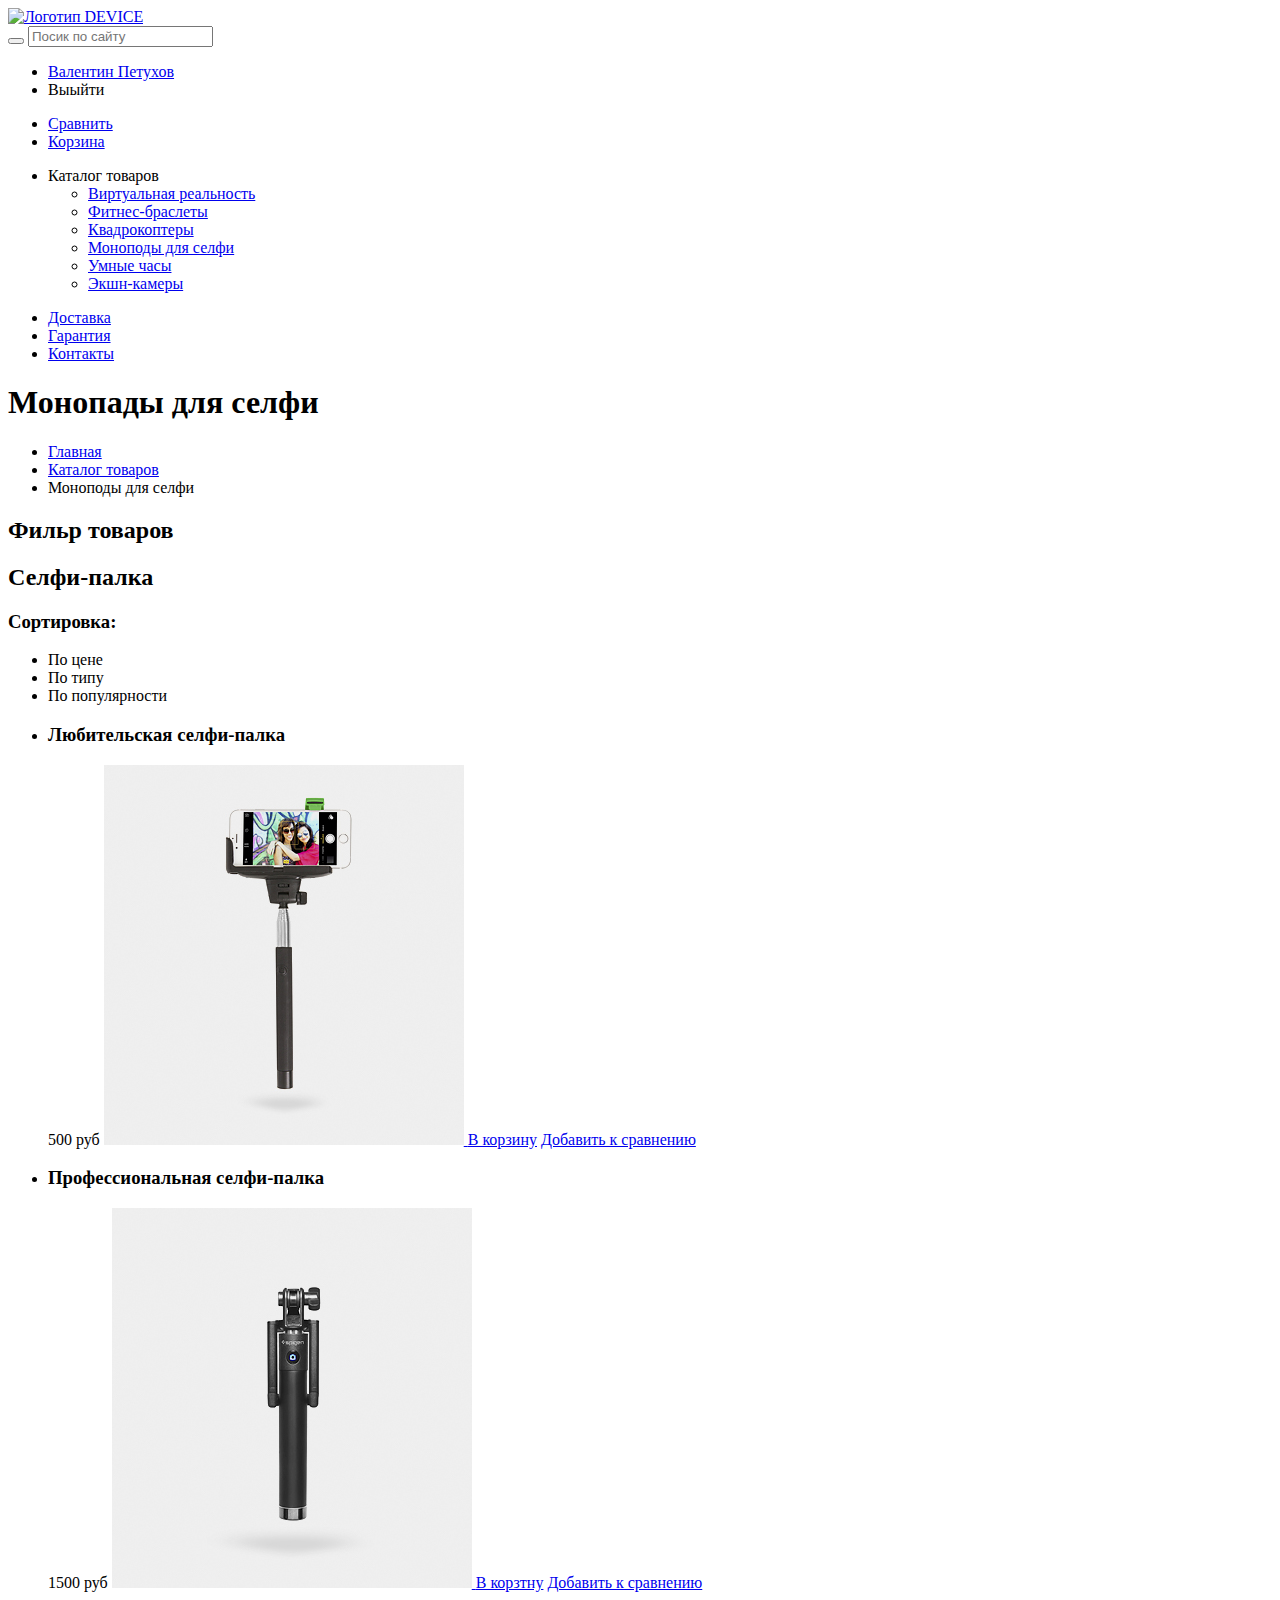
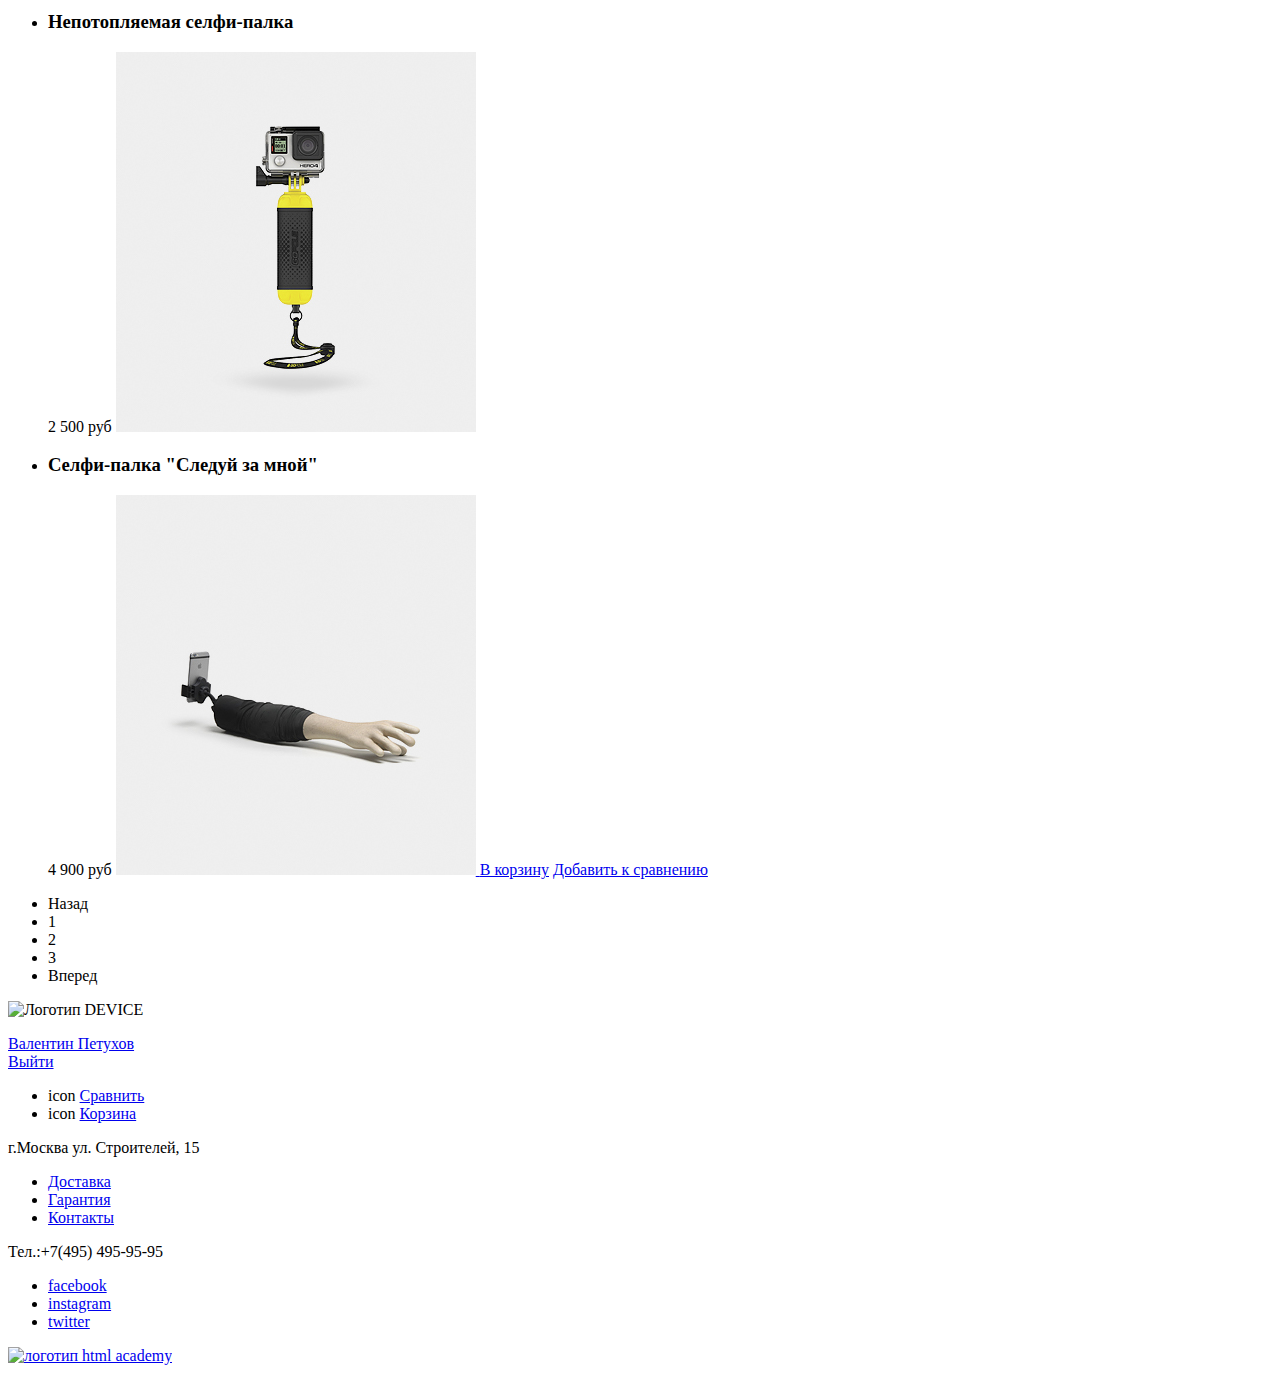
==== catalog.html @ af8afa59 "Подключение изображение к разметке" ====
<!DOCTYPE html>
<html lang="ru">

<head>
	<meta charset="UTF-8">
	<title>Каталог</title>
</head>

<body>
	<!-- HEADER -->
	<header class="main-header">
		<a class="logo-header" href="#">
			<img src="index.html" alt="Логотип DEVICE">
		</a>
		<form class="search">
			<button type="submit"></button>
			<input type="text" name="search" placeholder="Посик по сайту">
		</form>
		<ul class="main-header__user-navigation-list">
			<li>
				<a href="#">Валентин Петухов</a>
			</li>
			<li>Выыйти</li>
		</ul>
		<ul>
			<li>
				<a href="#">Сравнить</a>
			</li>
			<li>
				<a href="#">Корзина</a>
			</li>
		</ul>
		<nav class="main-navigation">
			<ul class="main-navigation__list">
				<li>Каталог товаров
					<ul>
						<li>
							<a href="#">Виртуальная реальность</a>
						</li>
						<li>
							<a href="#">Фитнес-браслеты</a>
						</li>
						<li>
							<a href="#">Квадрокоптеры</a>
						</li>
						<li>
							<a href="#">Моноподы для селфи</a>
						</li>
						<li>
							<a href="#">Умные часы</a>
						</li>
						<li>
							<a href="#">Экшн-камеры</a>
						</li>
					</ul>
				</li>
			</ul>
			<ul class="site-navigation__list">
				<li>
					<a href="#">Доставка</a>
				</li>
				<li>
					<a href="#">Гарантия</a>
				</li>
				<li>
					<a href="#">Контакты</a>
				</li>
			</ul>
		</nav>
	</header>

	<!-- MAIN -->
	<main class="container">
		<h1>Монопады для селфи</h1>
		<ul class="breadcrums">
			<li>
				<a href="index.html">Главная</a>
			</li>
			<li>
				<a href="#">Каталог товаров</a>
			</li>
			<li>Моноподы для селфи</li>
		</ul>
		<section class="filters">
			<h2 class="visuale-hidden">Фильр товаров</h2>
			<!-- Здесь будет форма -->
		</section>
		<!-- Catalog -->
		<section class="catalog">
			<h2 class="visuale-hidden">Селфи-палка</h2>
			<nav class="catalog__filter-navigation">
				<h3>Сортировка:</h3>
				<ul class="filter-navigation__list">
					<li>По цене</li>
					<li>
						<a href="#"></a>По типу</li>
					<li>
						<a href="#"></a>По популярности</li>
				</ul>
			</nav>
			<ul class="catalog__list">
				<li class="catalog__item">
					<h3>Любительская селфи-палка</h3>
					<span>500 руб</span>
					<a href="#">
						<img src="img/content/catalog/item-1.jpg" alt="Любительская селфи-палка">
					</a>
					<a href="#">В корзину</a>
					<a href="#">Добавить к сравнению</a>
				</li>
				<li class="catalog__item">
					<h3>Профессиональная селфи-палка</h3>
					<span>1500 руб</span>
					<a href="#">
						<img src="img/content/catalog/item-2.jpg" alt="Профессиональная селфи-палка">
					</a>
					<a href="#">В корзтну</a>
					<a href="#">Добавить к сравнению</a>
				</li>
				<li class="catalog__item">
					<h3>Непотопляемая селфи-палка</h3>
					<span>2 500 руб</span>
					<a href="#">
						<img src="img/content/catalog/item-3.jpg" alt="Непотопляемая селфи-палка">
					</a>
				</li>
				<li class="catalog__item">
					<h3>Cелфи-палка "Следуй за мной"</h3>
					<span>4 900 руб</span>
					<a href="#">
						<img src="img/content/catalog/item-4.jpg" alt="Cелфи-палка Следуй за мной">
					</a>
					<a href="#">В корзину</a>
					<a href="#">Добавить к сравнению</a>
				</li>
			</ul>
			<ul class="catalog-pagination__list">
				<li class="catalog-pagination__item">
					<a href="#"></a>Назад</li>
				<li class="pagination-item pagination-item-current">1</li>
				<li class="catalog-pagination__item">
					<a href="#"></a>2</li>
				<li class="catalog-pagination__item">
					<a href="#"></a>3</li>
				<li class="catalog-pagination__item">
					<a href="#"></a>Вперед</li>
			</ul>
		</section>
	</main>
	<!-- FOOTER -->
	<footer main-footer>
		<section class="top-footer">
			<img src="#" alt="Логотип DEVICE">
			<ul class="user-navigation-footer-list"></ul>
			<li>
				<a href="#">Валентин Петухов</a>
			</li>
			<li>
				<a href="#">Выйти</a>
			</li>
			</ul>
			<ul>
				<li>
					<span>icon</span>
					<a href="#">Сравнить</a>
				</li>
				<li>
					<span>icon</span>
					<a href="#">Корзина</a>
				</li>
			</ul>
		</section>
		<section class="middle-footer">
			<p class="middle-footer-address">
				г.Москва ул. Строителей, 15
			</p>
			<nav class="footer-navigation">
				<ul class="footer-navigation-list">
					<li>
						<a href="#">Доставка</a>
					</li>
					<li>
						<a href="#">Гарантия</a>
					</li>
					<li>
						<a href="#">Контакты</a>
					</li>
				</ul>
			</nav>
			<p class="middle-footer-contact">
				Тел.:+7(495) 495-95-95
			</p>
		</section>
		<section class="bottom-footer">
			<ul class="bottom-footer-social">
				<li>
					<a class="social-btn" href="#">facebook</a>
				</li>
				<li>
					<a class="social-btn" href="#">instagram</a>
				</li>
				<li>
					<a class="social-btn" href="#">twitter</a>
				</li>
			</ul>
			<a href="https://htmlacademy.ru/intensive/htmlcss">
				<img src="#" alt="логотип html academy">
			</a>
		</section>
	</footer>
</body>

</html>
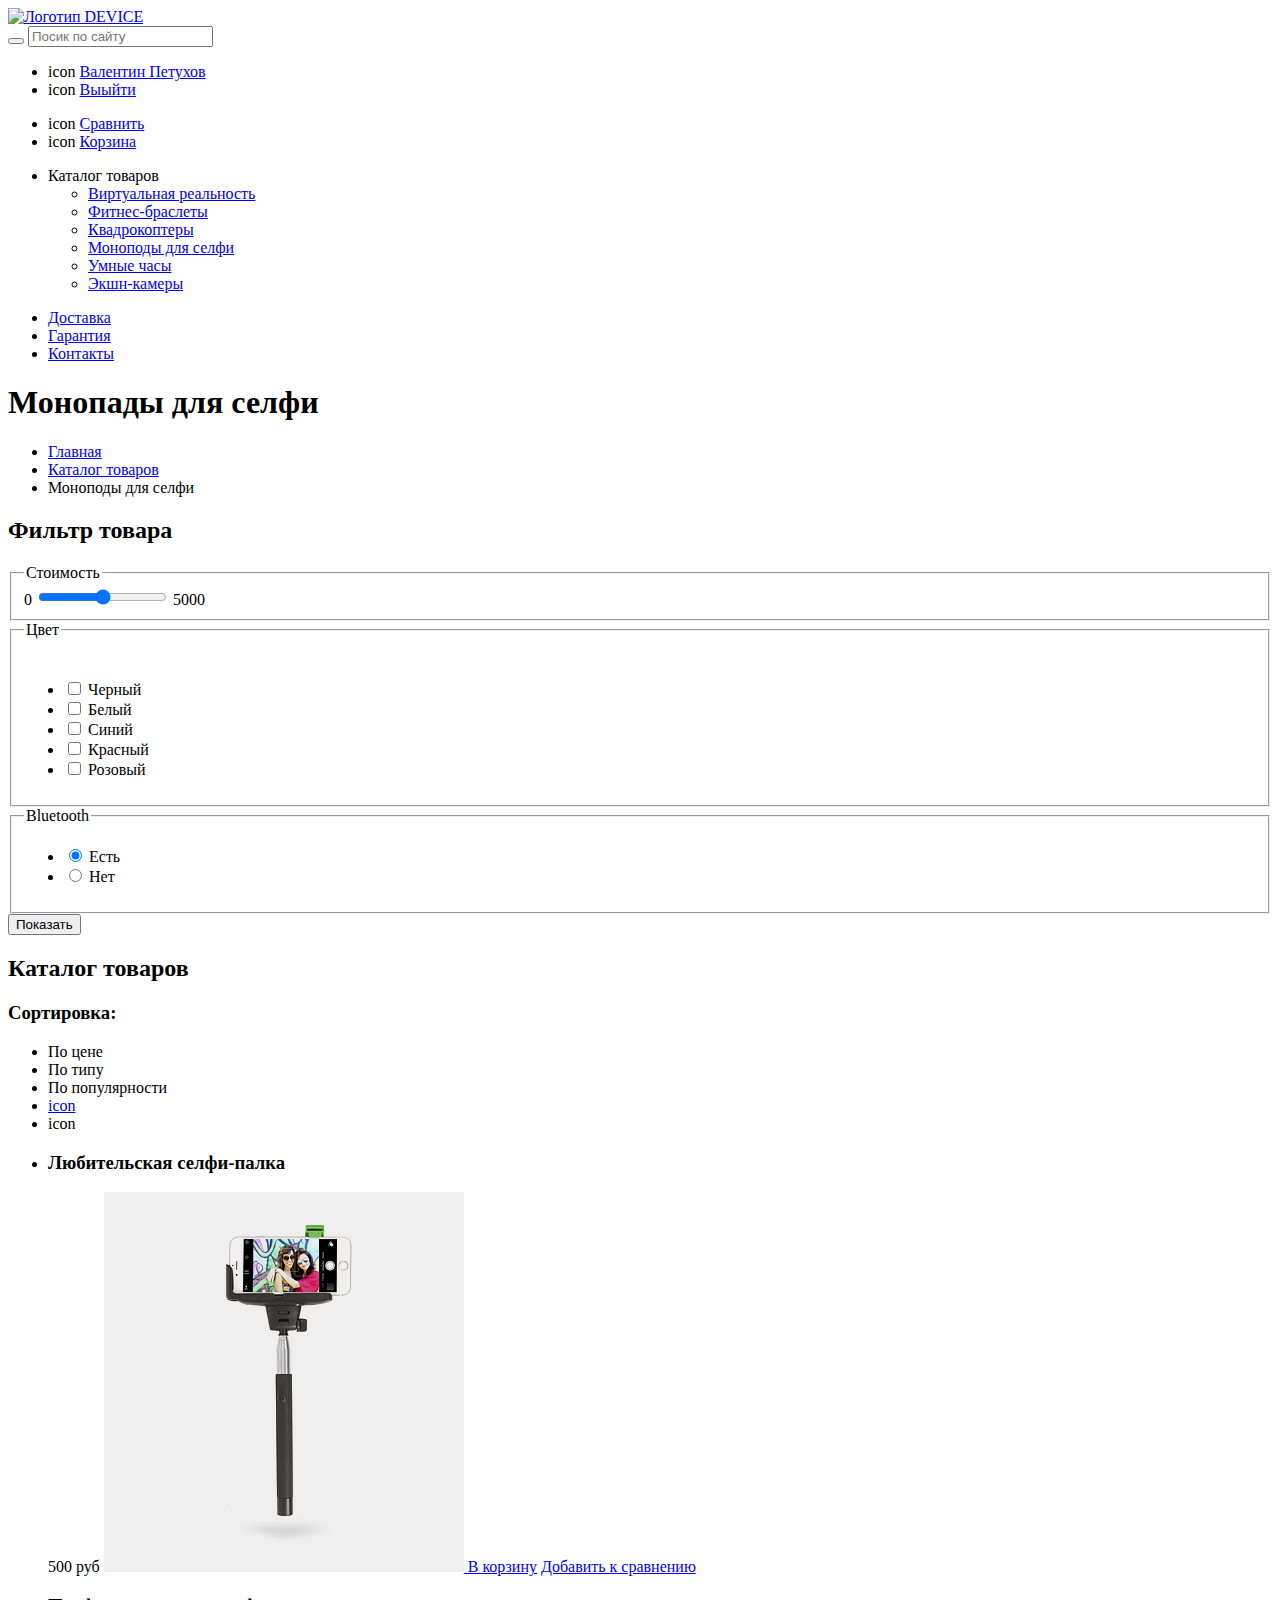
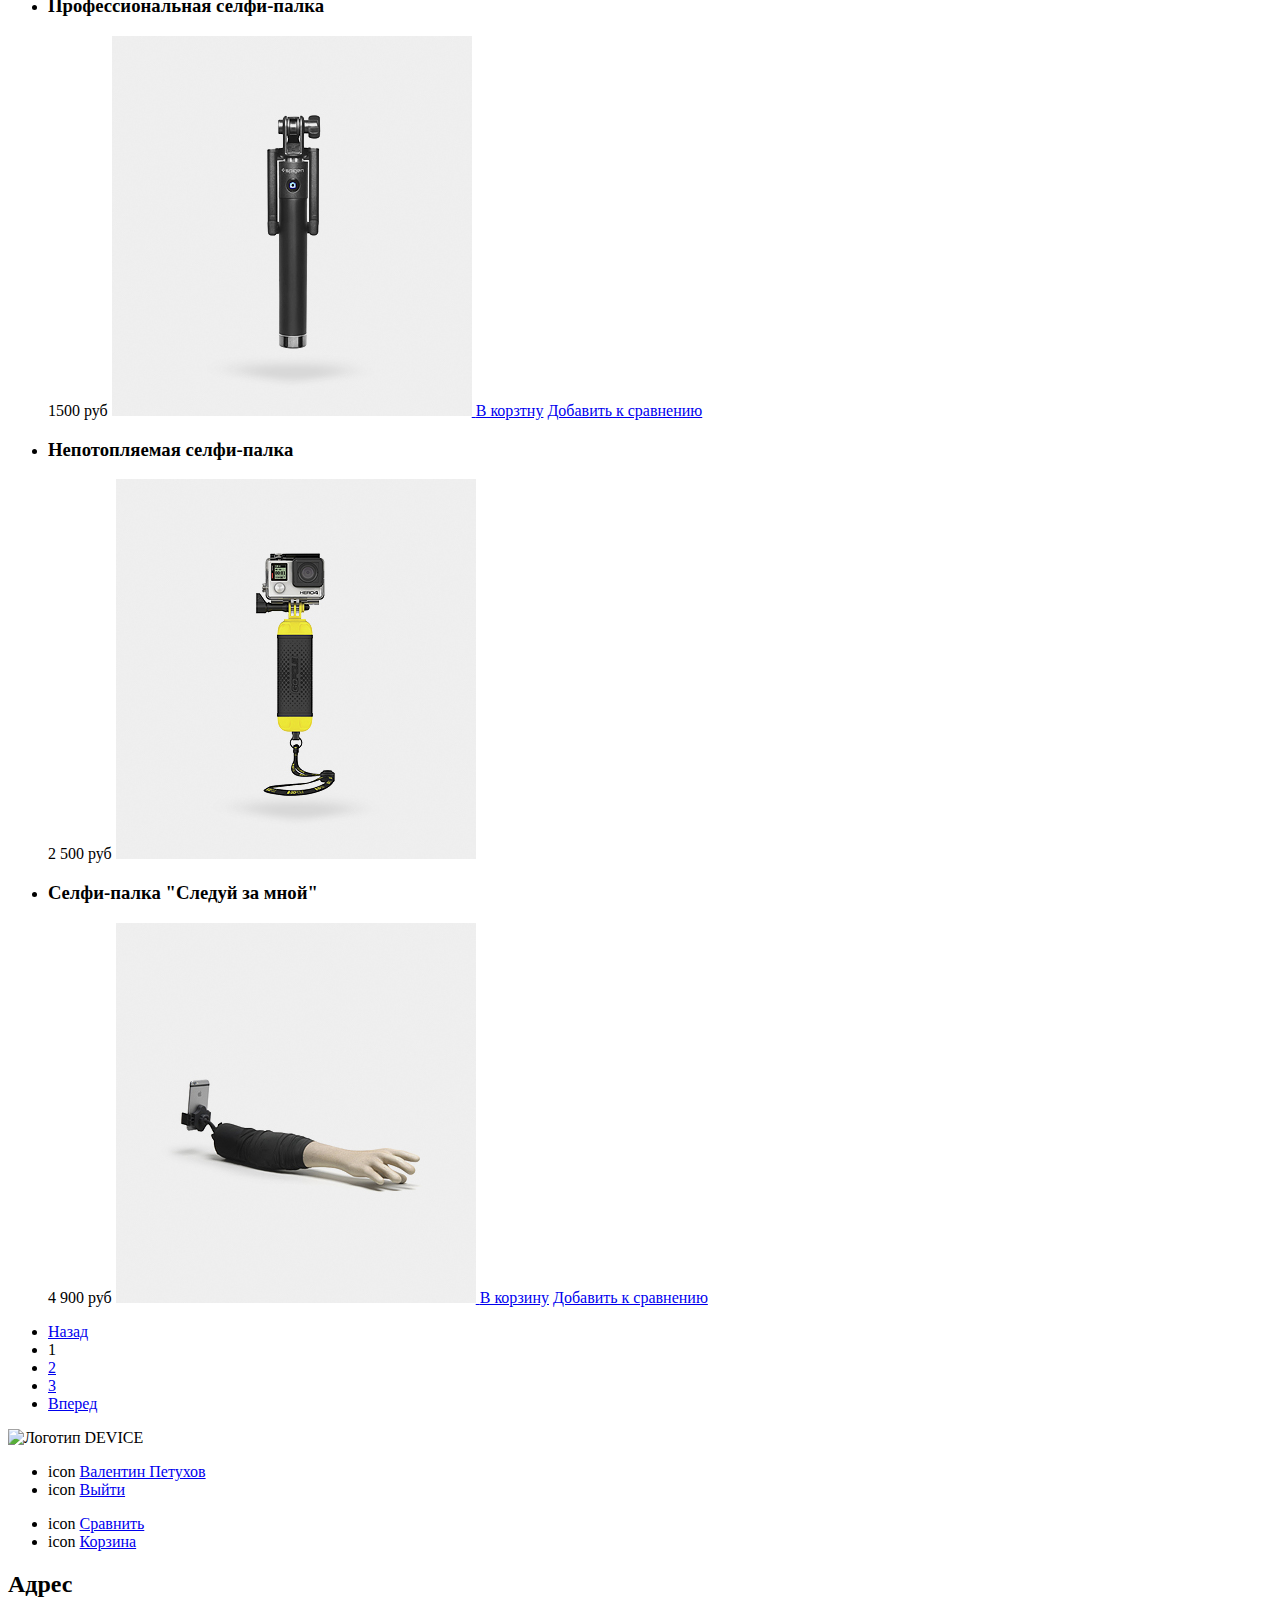
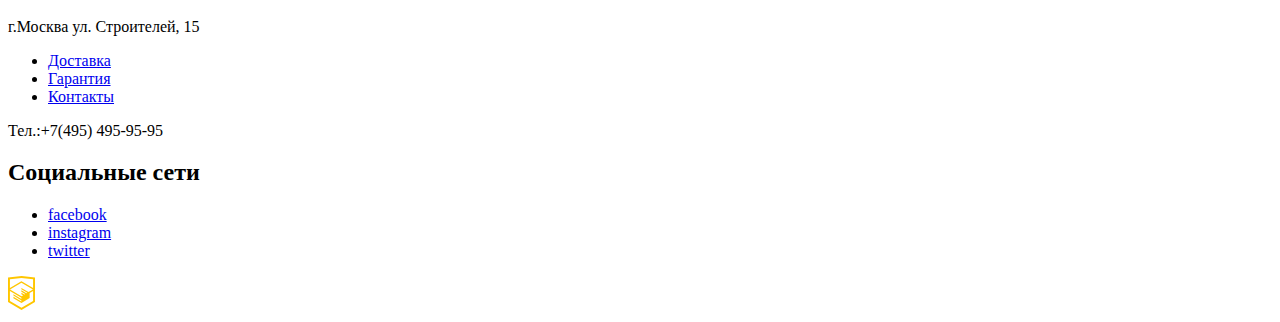
==== commit af594b2b: "Завершение разметки проекта" ====
--- a/catalog.html
+++ b/catalog.html
@@ -9,62 +9,50 @@
 <body>
 	<!-- HEADER -->
 	<header class="main-header">
-		<a class="logo-header" href="#">
+		<a class="logo" href="index.html">
 			<img src="index.html" alt="Логотип DEVICE">
 		</a>
-		<form class="search">
-			<button type="submit"></button>
-			<input type="text" name="search" placeholder="Посик по сайту">
+		<form class="form-search">
+			<button class="form-search__btn" type="submit"></button>
+			<input class="form-search__input" type="text" name="search" placeholder="Посик по сайту">
 		</form>
-		<ul class="main-header__user-navigation-list">
-			<li>
+		<ul class="user-navigation__list">
+			<li class="user-navigation__item">
+				<span>icon</span>
 				<a href="#">Валентин Петухов</a>
 			</li>
-			<li>Выыйти</li>
+			<li class="user-navigation__item">
+				<span>icon</span>
+				<a href="#">Выыйти</a>
+			</li>
 		</ul>
 		<ul>
 			<li>
+				<span>icon</span>
 				<a href="#">Сравнить</a>
 			</li>
 			<li>
+				<span>icon</span>
 				<a href="#">Корзина</a>
 			</li>
 		</ul>
-		<nav class="main-navigation">
-			<ul class="main-navigation__list">
+		<nav class="main-nav">
+			<ul class="main-nav__catalog">
 				<li>Каталог товаров
 					<ul>
-						<li>
-							<a href="#">Виртуальная реальность</a>
-						</li>
-						<li>
-							<a href="#">Фитнес-браслеты</a>
-						</li>
-						<li>
-							<a href="#">Квадрокоптеры</a>
-						</li>
-						<li>
-							<a href="#">Моноподы для селфи</a>
-						</li>
-						<li>
-							<a href="#">Умные часы</a>
-						</li>
-						<li>
-							<a href="#">Экшн-камеры</a>
-						</li>
+						<li><a href="#">Виртуальная реальность</a></li>
+						<li><a href="#">Фитнес-браслеты</a></li>
+						<li><a href="#">Квадрокоптеры</a></li>
+						<li><a href="#">Моноподы для селфи</a></li>
+						<li><a href="#">Умные часы</a></li>
+						<li><a href="#">Экшн-камеры</a></li>
 					</ul>
 				</li>
 			</ul>
-			<ul class="site-navigation__list">
-				<li>
-					<a href="#">Доставка</a>
-				</li>
-				<li>
-					<a href="#">Гарантия</a>
-				</li>
-				<li>
-					<a href="#">Контакты</a>
-				</li>
+			<ul class="header-service__list">
+				<li><a href="#">Доставка</a></li>
+				<li><a href="#">Гарантия</a></li>
+				<li><a href="#">Контакты</a></li>
 			</ul>
 		</nav>
 	</header>
@@ -73,29 +61,74 @@
 	<main class="container">
 		<h1>Монопады для селфи</h1>
 		<ul class="breadcrums">
-			<li>
-				<a href="index.html">Главная</a>
-			</li>
-			<li>
-				<a href="#">Каталог товаров</a>
-			</li>
-			<li>Моноподы для селфи</li>
+			<li><a href="index.html">Главная</a></li>
+			<li><a href="#">Каталог товаров</a></li>
+			<li class="breadcrums-current">Моноподы для селфи</li>
 		</ul>
+		<!-- Filters -->
 		<section class="filters">
-			<h2 class="visuale-hidden">Фильр товаров</h2>
-			<!-- Здесь будет форма -->
-		</section>
-		<!-- Catalog -->
+			<h2>Фильтр товара</h2>
+			<form class="filter-form" method="get" action="#" oninput="rate.value=range.value">
+				<fieldset>
+					<legend>Стоимость</legend>
+					0 <input type="range" min="0" max="5000"  name="range" step="1">
+					<output name="rate">5000</output>
+				</fieldset>
+				<fieldset>
+				<legend>Цвет</legend><br>
+				<ul>
+					<li class="filter-option">
+						<input id="black" class="visual-hidden filter__input filter__checkbox" type="checkbox" name="black" alt="черный">
+						<label for="black">Черный</label>
+					</li>
+					<li class="filter-option">
+						<input class="visual-hidden filter__input filter__checkbox" type="checkbox" name="white" id="white" alt="белый">
+					<label for="white">Белый</label>
+					</li>
+					<li class="filter-option">
+						<input class="visual-hidden filter__input filter__checkbox" type="checkbox" name="blue" id="blue" alt="синий">
+					<label for="blue">Синий</label>
+					</li>
+					<li class="filter-option">
+						<input class="visual-hidden filter__input filter__checkbox" type="checkbox" name="red" id="red" alt="красный">
+					<label for="red">Красный</label>
+					</li>
+					<li class="filter-option">
+						<input class="visual-hidden filter__input filter__checkbox" type="checkbox" name="rosy" id="rosy" alt="розовый">
+					<label for="rosy">Розовый</label>
+					</li>
+					</ul>
+				</fieldset>
+				<fieldset>
+					<legend>Bluetooth</legend>
+					<ul>
+						<li>
+							<input class="visual-hidden filter__input filter-radio" type="radio" name="bluetooth" id="there" alt="есть" checked>
+							<label for="there">Есть</label>
+						</li>
+						<li>
+							<input class="visual-hidden filter__input filter-radio" type="radio" name="bluetooth" id="no" alt="Нет">
+							<label for="no">Нет</label>
+						</li>
+					</ul>		
+				</fieldset>
+				<button class="filter-btn button" type="submit">Показать</button>
+			</form>
+		</section>
+		<!-- Catalog navigation-->
 		<section class="catalog">
-			<h2 class="visuale-hidden">Селфи-палка</h2>
+			<h2 class="visuale-hidden">Каталог товаров</h2>
 			<nav class="catalog__filter-navigation">
 				<h3>Сортировка:</h3>
-				<ul class="filter-navigation__list">
-					<li>По цене</li>
-					<li>
-						<a href="#"></a>По типу</li>
-					<li>
-						<a href="#"></a>По популярности</li>
+				<ul class="breadcrumbs-catalog__list">
+					<li class="breadcrumbs-catalog__item">По цене</li>
+					<li class="breadcrumbs-catalog__item"><a href="#"></a>По типу</li>
+					<li class="breadcrumbs-catalog__item"><a href="#"></a>По популярности</li>
+					<!-- Правильно добавил кнопки навигации ??? =====================================
+						=============================================================================-->
+					<li class="breadcrumbs-catalog__item arrow"><a href="#"><span>icon</span></a></li> 
+					<li class="breadcrumbs-catalog__item arrow"><span>icon</span></li>
+					<!-- ===========================================================================-->
 				</ul>
 			</nav>
 			<ul class="catalog__list">
@@ -134,30 +167,28 @@
 					<a href="#">Добавить к сравнению</a>
 				</li>
 			</ul>
-			<ul class="catalog-pagination__list">
-				<li class="catalog-pagination__item">
-					<a href="#"></a>Назад</li>
-				<li class="pagination-item pagination-item-current">1</li>
-				<li class="catalog-pagination__item">
-					<a href="#"></a>2</li>
-				<li class="catalog-pagination__item">
-					<a href="#"></a>3</li>
-				<li class="catalog-pagination__item">
-					<a href="#"></a>Вперед</li>
+			<ul class="pagination__list">
+				<li class="pagination__item"><a href="#">Назад</a></li>
+				<li class="pagination__item pagination-current__item">1</li>
+				<li class="pagination__item"><a href="#">2</a></li>
+				<li class="pagination__item"><a href="#">3</a></li>
+				<li class="pagination__item"><a href="#">Вперед</a></li>
 			</ul>
 		</section>
 	</main>
 	<!-- FOOTER -->
-	<footer main-footer>
-		<section class="top-footer">
+	<footer class="main-footer">
+		<section class="footer-top">
 			<img src="#" alt="Логотип DEVICE">
-			<ul class="user-navigation-footer-list"></ul>
-			<li>
-				<a href="#">Валентин Петухов</a>
-			</li>
-			<li>
-				<a href="#">Выйти</a>
-			</li>
+			<ul class="footer__user-navigation__list">
+				<li>
+					<span>icon</span>
+					<a href="#">Валентин Петухов</a>
+				</li>
+				<li>
+					<span>icon</span>
+					<a href="#">Выйти</a>
+				</li>
 			</ul>
 			<ul>
 				<li>
@@ -170,41 +201,31 @@
 				</li>
 			</ul>
 		</section>
-		<section class="middle-footer">
-			<p class="middle-footer-address">
+		<section class="footer-middle">
+			<h2 class="visuale-hidden">Адрес</h2>
+			<p class="address">
 				г.Москва ул. Строителей, 15
 			</p>
 			<nav class="footer-navigation">
-				<ul class="footer-navigation-list">
-					<li>
-						<a href="#">Доставка</a>
-					</li>
-					<li>
-						<a href="#">Гарантия</a>
-					</li>
-					<li>
-						<a href="#">Контакты</a>
-					</li>
+				<ul class="footer-service__list">
+					<li><a href="#">Доставка</a></li>
+					<li><a href="#">Гарантия</a></li>
+					<li><a href="#">Контакты</a></li>
 				</ul>
 			</nav>
-			<p class="middle-footer-contact">
+			<p class="contact">
 				Тел.:+7(495) 495-95-95
 			</p>
 		</section>
-		<section class="bottom-footer">
-			<ul class="bottom-footer-social">
-				<li>
-					<a class="social-btn" href="#">facebook</a>
-				</li>
-				<li>
-					<a class="social-btn" href="#">instagram</a>
-				</li>
-				<li>
-					<a class="social-btn" href="#">twitter</a>
-				</li>
+		<section class="footer-bottom">
+			<h2 class="visuale-hidden">Социальные сети</h2>
+			<ul class="social">
+				<li><a class="social__link" href="https://www.facebook.com/">facebook</a></li>
+				<li><a class="social__link" href="https://www.instagram.com/">instagram</a></li>
+				<li><a class="social__link" href="https://twitter.com/">twitter</a></li>
 			</ul>
 			<a href="https://htmlacademy.ru/intensive/htmlcss">
-				<img src="#" alt="логотип html academy">
+				<img src="img/decorative/svg-device/logo-html.svg" alt="логотип html academy">
 			</a>
 		</section>
 	</footer>
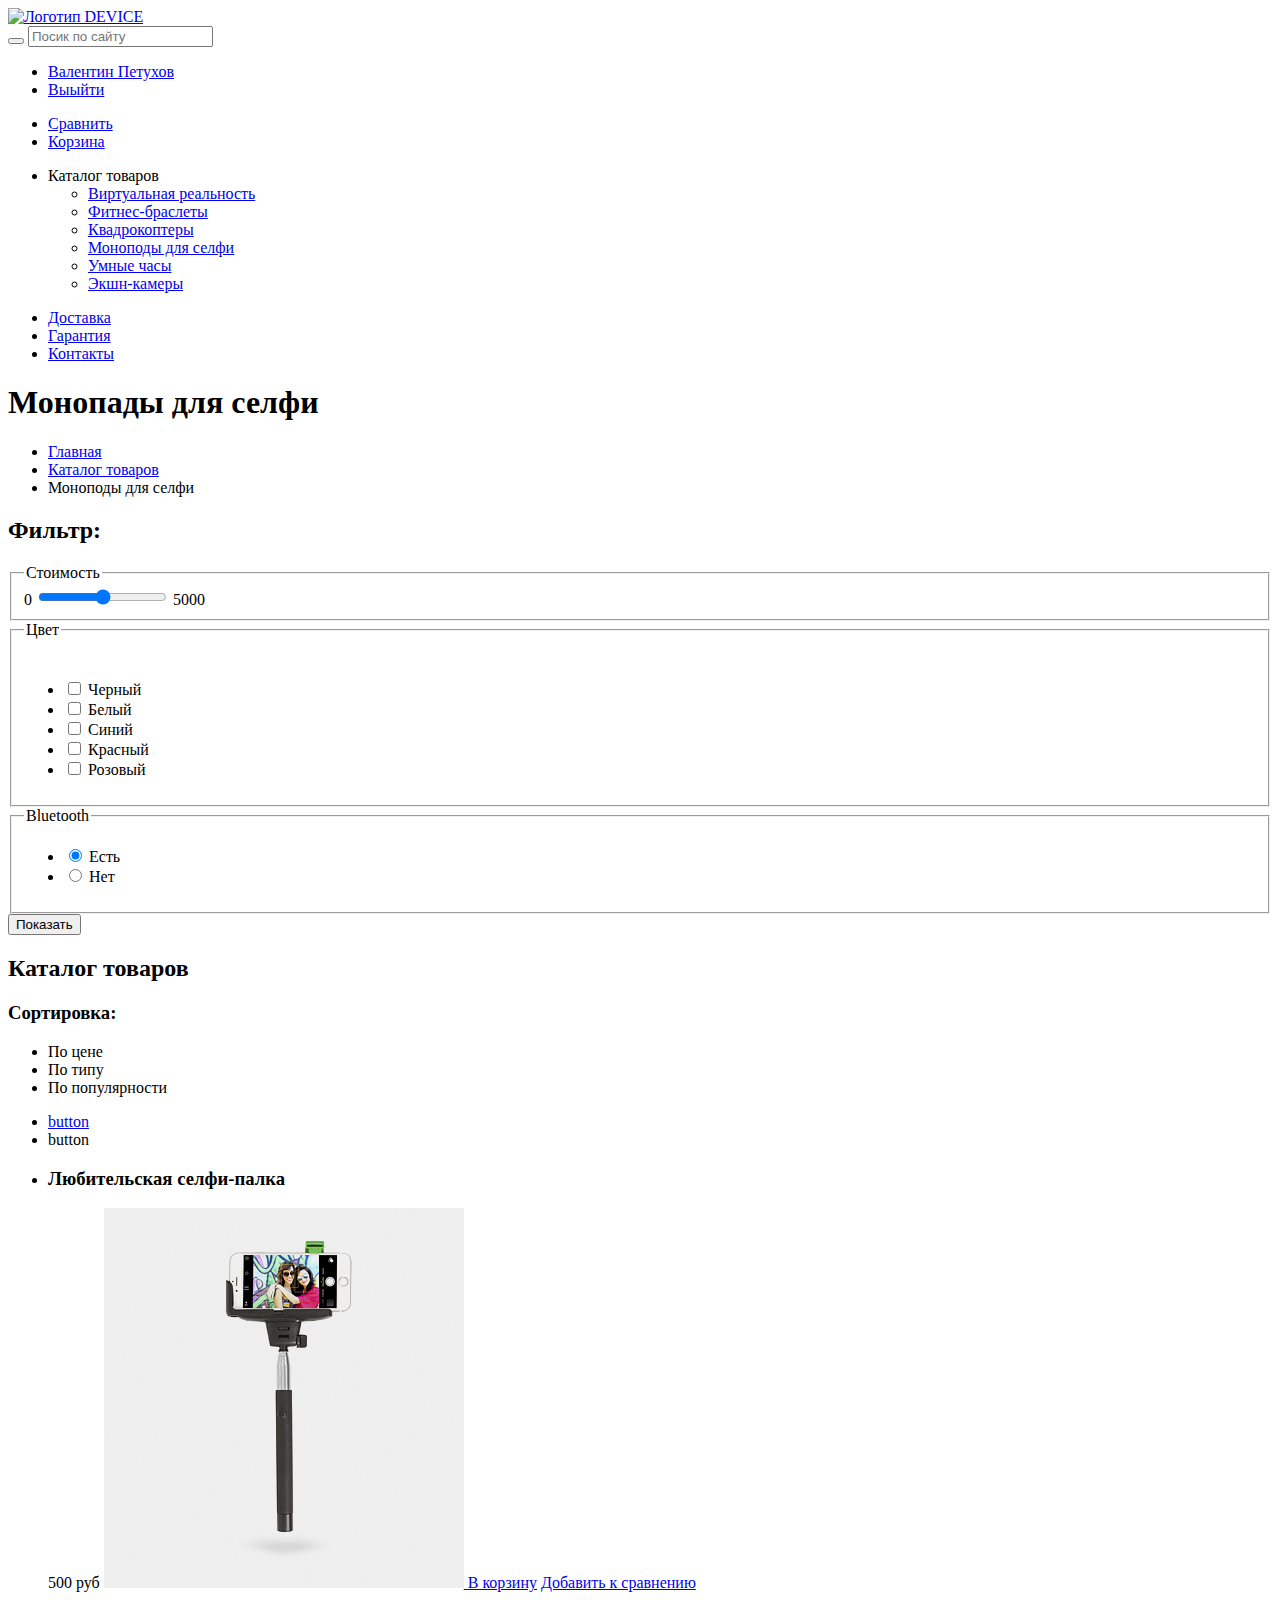
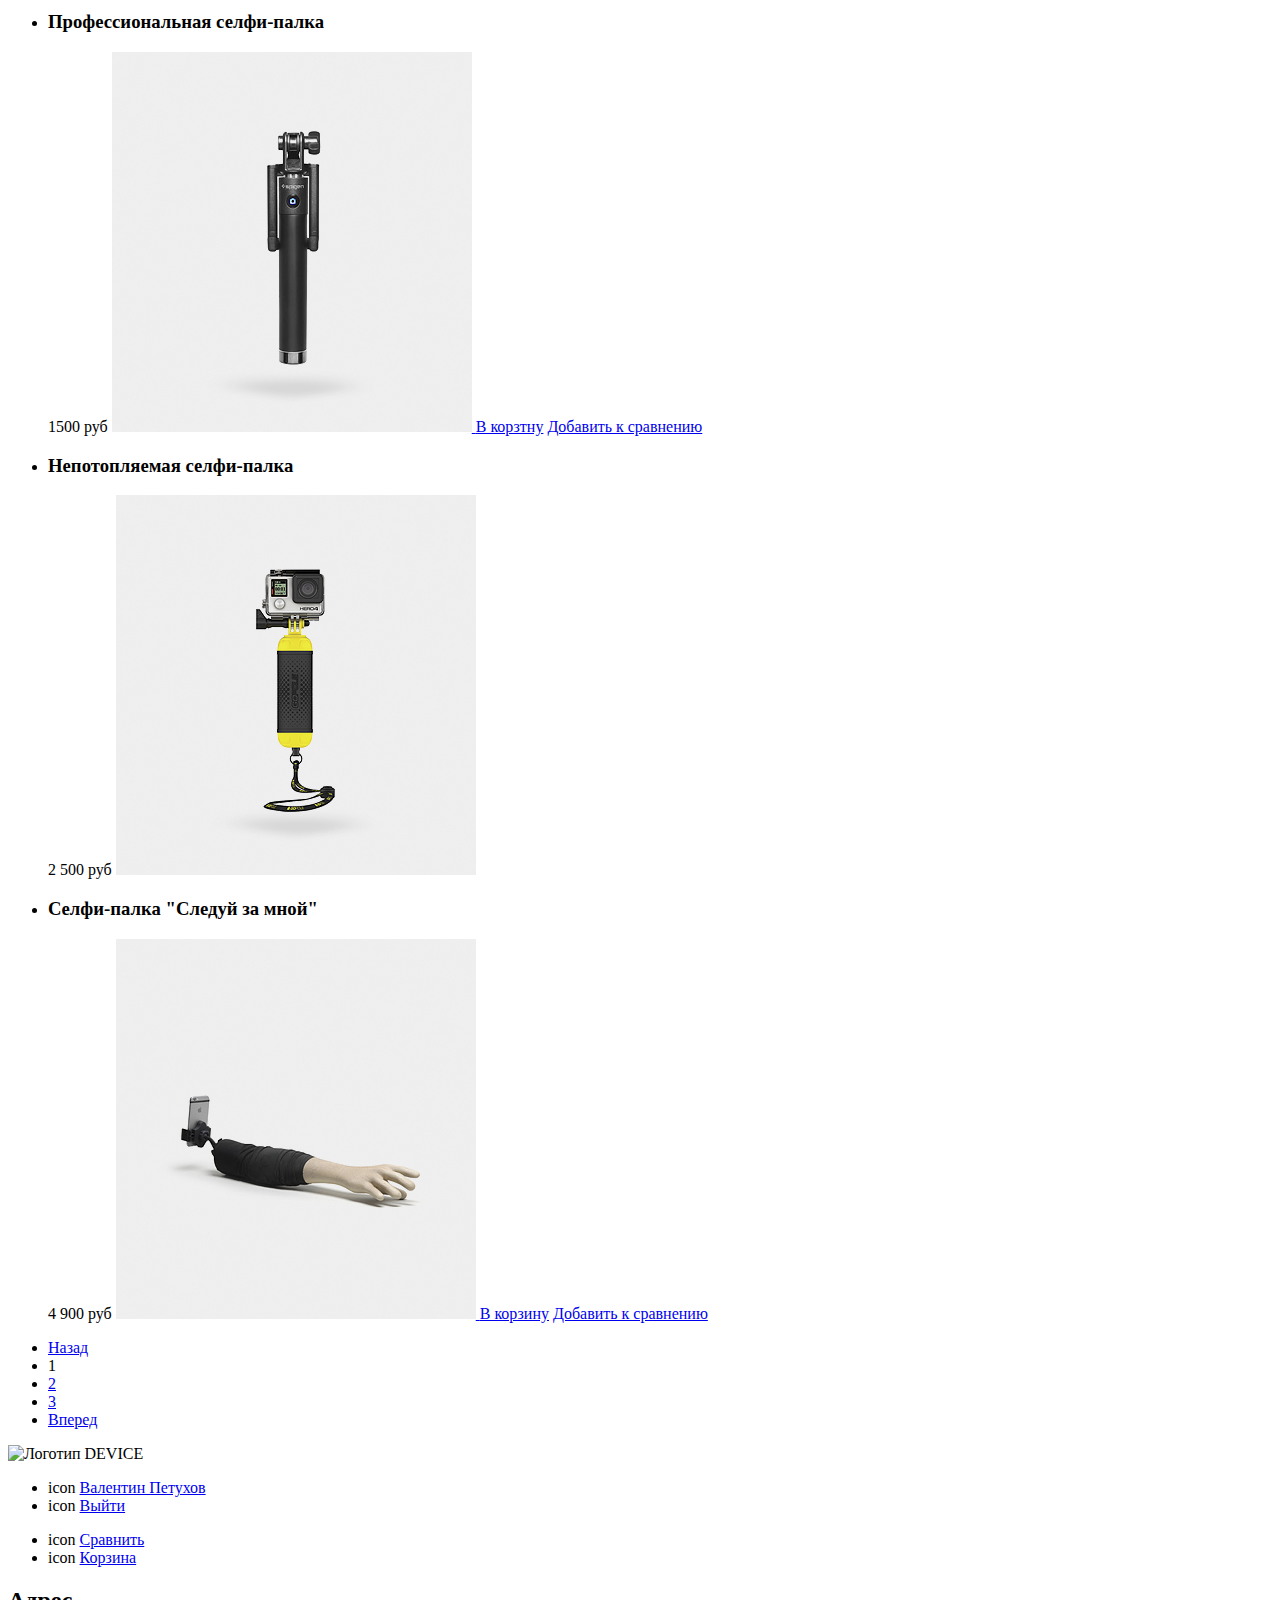
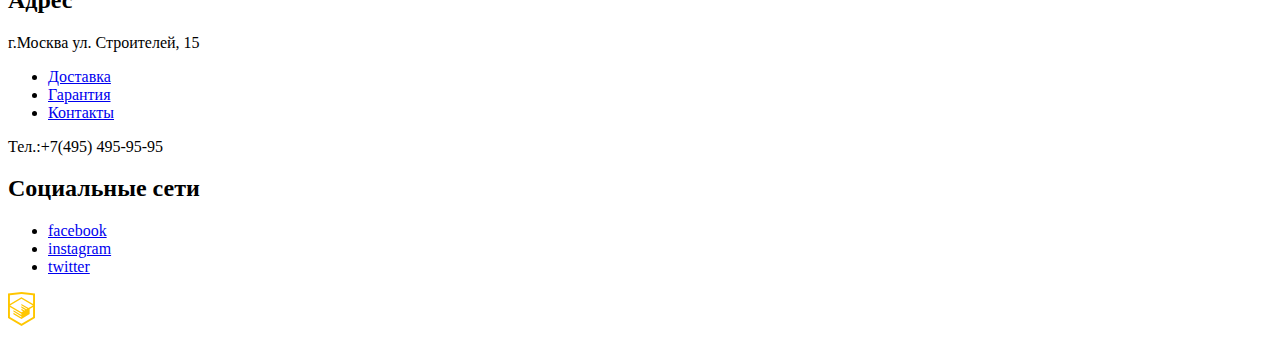
==== commit dff06978: "Доступность/исправление замечаний" ====
--- a/catalog.html
+++ b/catalog.html
@@ -16,25 +16,17 @@
 			<button class="form-search__btn" type="submit"></button>
 			<input class="form-search__input" type="text" name="search" placeholder="Посик по сайту">
 		</form>
-		<ul class="user-navigation__list">
-			<li class="user-navigation__item">
-				<span>icon</span>
+		<ul class="user-nav">
+			<li class="user-nav__item">
 				<a href="#">Валентин Петухов</a>
 			</li>
-			<li class="user-navigation__item">
-				<span>icon</span>
+			<li class="user-nav__item">
 				<a href="#">Выыйти</a>
 			</li>
 		</ul>
 		<ul>
-			<li>
-				<span>icon</span>
-				<a href="#">Сравнить</a>
-			</li>
-			<li>
-				<span>icon</span>
-				<a href="#">Корзина</a>
-			</li>
+			<li><a href="#">Сравнить</a></li>
+			<li><a href="#">Корзина</a></li>
 		</ul>
 		<nav class="main-nav">
 			<ul class="main-nav__catalog">
@@ -49,7 +41,7 @@
 					</ul>
 				</li>
 			</ul>
-			<ul class="header-service__list">
+			<ul class="main-nav__service">
 				<li><a href="#">Доставка</a></li>
 				<li><a href="#">Гарантия</a></li>
 				<li><a href="#">Контакты</a></li>
@@ -67,11 +59,11 @@
 		</ul>
 		<!-- Filters -->
 		<section class="filters">
-			<h2>Фильтр товара</h2>
+			<h2>Фильтр:</h2>
 			<form class="filter-form" method="get" action="#" oninput="rate.value=range.value">
 				<fieldset>
 					<legend>Стоимость</legend>
-					0 <input type="range" min="0" max="5000"  name="range" step="1">
+					0 <input type="range" name="range" min="0" max="5000" step="1">
 					<output name="rate">5000</output>
 				</fieldset>
 				<fieldset>
@@ -118,19 +110,18 @@
 		<!-- Catalog navigation-->
 		<section class="catalog">
 			<h2 class="visuale-hidden">Каталог товаров</h2>
-			<nav class="catalog__filter-navigation">
+			<div class="сatalog-sort">
 				<h3>Сортировка:</h3>
-				<ul class="breadcrumbs-catalog__list">
-					<li class="breadcrumbs-catalog__item">По цене</li>
-					<li class="breadcrumbs-catalog__item"><a href="#"></a>По типу</li>
-					<li class="breadcrumbs-catalog__item"><a href="#"></a>По популярности</li>
-					<!-- Правильно добавил кнопки навигации ??? =====================================
-						=============================================================================-->
-					<li class="breadcrumbs-catalog__item arrow"><a href="#"><span>icon</span></a></li> 
-					<li class="breadcrumbs-catalog__item arrow"><span>icon</span></li>
-					<!-- ===========================================================================-->
+				<ul class="сatalog-sort__list">
+					<li class="сatalog-sort__item">По цене</li>
+					<li class="сatalog-sort__item"><a href="#"></a>По типу</li>
+					<li class="сatalog-sort__item"><a href="#"></a>По популярности</li>
 				</ul>
-			</nav>
+				<ul class="сatalog-sort__btn">
+					<li class="btn__item arrow"><a href="#">button</a></li> 
+					<li class="btn__item arrow arrow-active">button</li>
+				</ul>
+			</div>
 			<ul class="catalog__list">
 				<li class="catalog__item">
 					<h3>Любительская селфи-палка</h3>
@@ -180,7 +171,7 @@
 	<footer class="main-footer">
 		<section class="footer-top">
 			<img src="#" alt="Логотип DEVICE">
-			<ul class="footer__user-navigation__list">
+			<ul class="main-footer__user-navigation">
 				<li>
 					<span>icon</span>
 					<a href="#">Валентин Петухов</a>
@@ -206,13 +197,11 @@
 			<p class="address">
 				г.Москва ул. Строителей, 15
 			</p>
-			<nav class="footer-navigation">
-				<ul class="footer-service__list">
+				<ul class="footer-service">
 					<li><a href="#">Доставка</a></li>
 					<li><a href="#">Гарантия</a></li>
 					<li><a href="#">Контакты</a></li>
 				</ul>
-			</nav>
 			<p class="contact">
 				Тел.:+7(495) 495-95-95
 			</p>
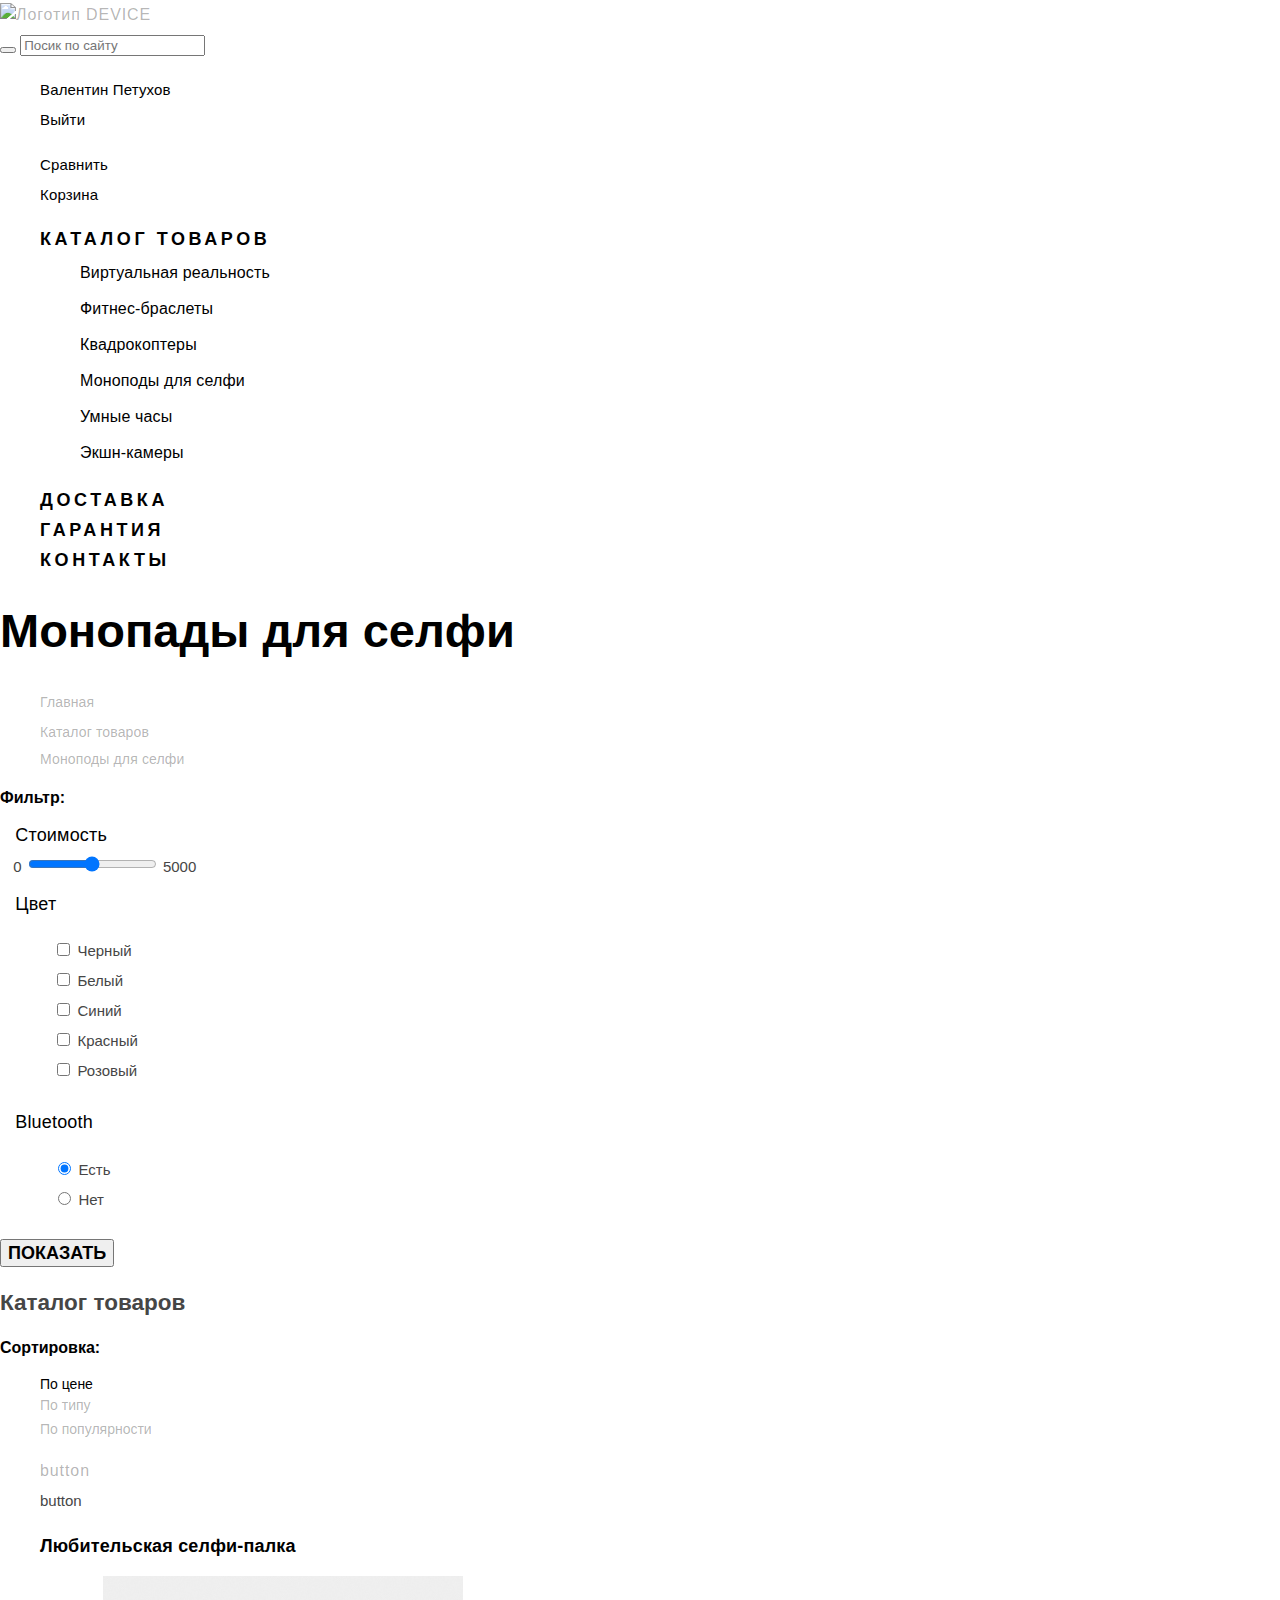
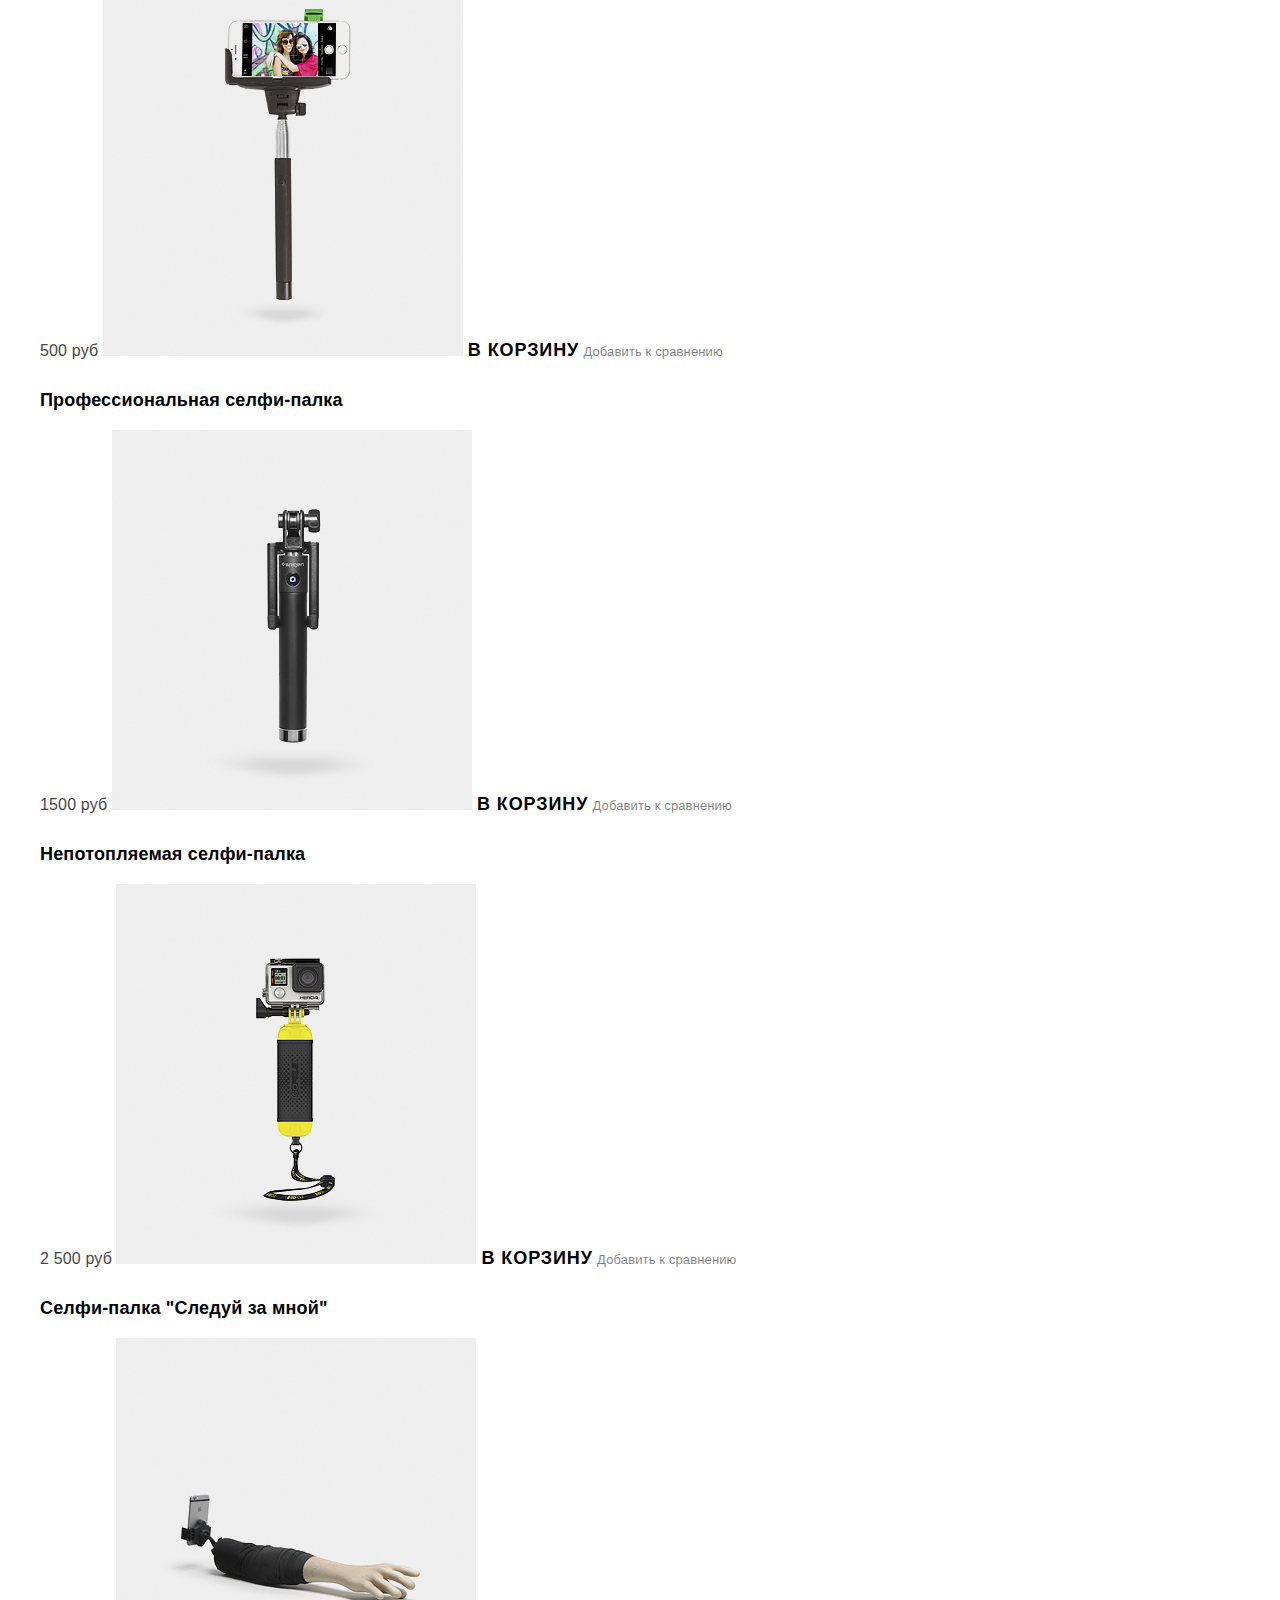
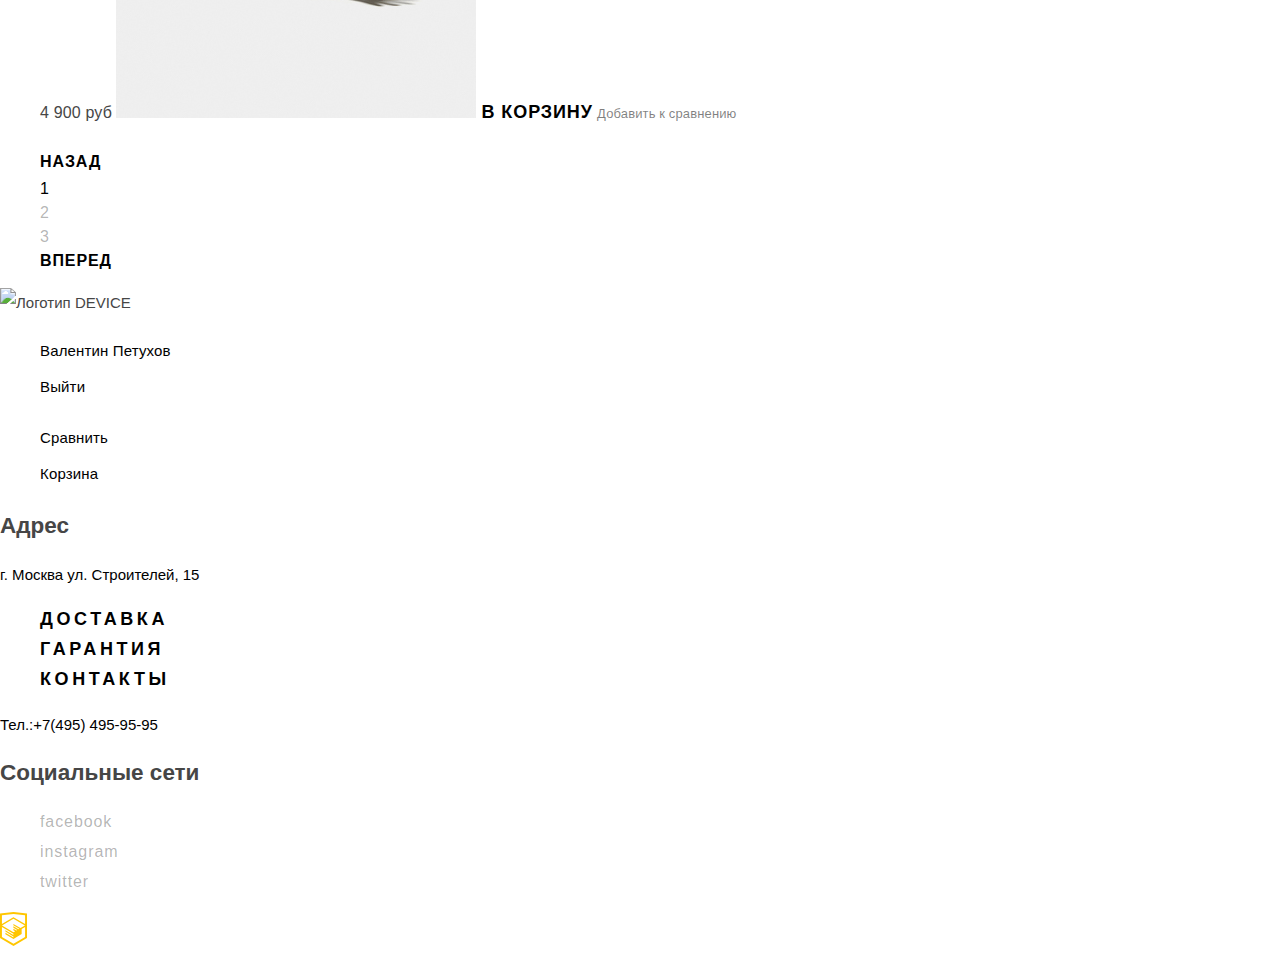
==== commit dd7f7464: "Введение в CSS /Базовая стилизация личного проекта" ====
--- a/catalog.html
+++ b/catalog.html
@@ -4,9 +4,12 @@
 <head>
 	<meta charset="UTF-8">
 	<title>Каталог</title>
+	<link rel="stylysheet" href="css/normalize.css">
+	<link rel="stylesheet" href="css/style.css">
+	<link rel="stylesheet" href="css/fonts.css">
 </head>
 
-<body>
+<body class="inner-page">
 	<!-- HEADER -->
 	<header class="main-header">
 		<a class="logo" href="index.html">
@@ -18,40 +21,74 @@
 		</form>
 		<ul class="user-nav">
 			<li class="user-nav__item">
-				<a href="#">Валентин Петухов</a>
+				<a class="main-header__link" href="#">Валентин Петухов</a>
 			</li>
 			<li class="user-nav__item">
-				<a href="#">Выыйти</a>
+				<a class="main-header__link" href="#">Выйти</a>
 			</li>
 		</ul>
 		<ul>
-			<li><a href="#">Сравнить</a></li>
-			<li><a href="#">Корзина</a></li>
+			<li>
+				<a class="main-header__link" href="#">Сравнить</a>
+			</li>
+			<li>
+				<a class="main-header__link" href="#">Корзина</a>
+			</li>
 		</ul>
 		<nav class="main-nav">
 			<ul class="main-nav__catalog">
-				<li>Каталог товаров
+				<li><span class="main-nav__title">Каталог товаров</span>
 					<ul>
-						<li><a href="#">Виртуальная реальность</a></li>
-						<li><a href="#">Фитнес-браслеты</a></li>
-						<li><a href="#">Квадрокоптеры</a></li>
-						<li><a href="#">Моноподы для селфи</a></li>
-						<li><a href="#">Умные часы</a></li>
-						<li><a href="#">Экшн-камеры</a></li>
+						<li>
+							<a class="main-nav__link" href="#">
+								Виртуальная реальность
+							</a>
+						</li>
+						<li>
+							<a class="main-nav__link" href="#">
+								Фитнес-браслеты
+							</a>
+						</li>
+						<li>
+							<a class="main-nav__link" href="#">
+								Квадрокоптеры
+							</a>
+						</li>
+						<li>
+							<a class="main-nav__link" href="#">
+								Моноподы для селфи
+							</a>
+						</li>
+						<li>
+							<a class="main-nav__link" href="#">
+								Умные часы
+							</a>
+						</li>
+						<li>
+							<a class="main-nav__link" href="#">
+								Экшн-камеры
+							</a>
+						</li>
 					</ul>
 				</li>
 			</ul>
-			<ul class="main-nav__service">
-				<li><a href="#">Доставка</a></li>
-				<li><a href="#">Гарантия</a></li>
-				<li><a href="#">Контакты</a></li>
+			<ul class="main-nav__services">
+				<li>
+					<a class="main-nav__title" href="#">Доставка</a>
+				</li>
+				<li>
+					<a class="main-nav__title" href="#">Гарантия</a>
+				</li>
+				<li>
+					<a class="main-nav__title" href="#">Контакты</a>
+				</li>
 			</ul>
 		</nav>
 	</header>
 
 	<!-- MAIN -->
 	<main class="container">
-		<h1>Монопады для селфи</h1>
+		<h1 class="page-title">Монопады для селфи</h1>
 		<ul class="breadcrums">
 			<li><a href="index.html">Главная</a></li>
 			<li><a href="#">Каталог товаров</a></li>
@@ -59,15 +96,15 @@
 		</ul>
 		<!-- Filters -->
 		<section class="filters">
-			<h2>Фильтр:</h2>
+			<h2 class="filters-title">Фильтр:</h2>
 			<form class="filter-form" method="get" action="#" oninput="rate.value=range.value">
 				<fieldset>
 					<legend>Стоимость</legend>
-					0 <input type="range" name="range" min="0" max="5000" step="1">
+					0 <input type="range" name="range" min="0" max="10000" value="5000" step="1">
 					<output name="rate">5000</output>
 				</fieldset>
 				<fieldset>
-				<legend>Цвет</legend><br>
+				<legend>Цвет</legend>
 				<ul>
 					<li class="filter-option">
 						<input id="black" class="visual-hidden filter__input filter__checkbox" type="checkbox" name="black" alt="черный">
@@ -107,13 +144,14 @@
 				<button class="filter-btn button" type="submit">Показать</button>
 			</form>
 		</section>
+		<!-- Filters -->
 		<!-- Catalog navigation-->
 		<section class="catalog">
 			<h2 class="visuale-hidden">Каталог товаров</h2>
 			<div class="сatalog-sort">
-				<h3>Сортировка:</h3>
+				<h2 class="filters-title">Сортировка:</h2>
 				<ul class="сatalog-sort__list">
-					<li class="сatalog-sort__item">По цене</li>
+					<li class="сatalog-sort__item сatalog-sort-current">По цене</li>
 					<li class="сatalog-sort__item"><a href="#"></a>По типу</li>
 					<li class="сatalog-sort__item"><a href="#"></a>По популярности</li>
 				</ul>
@@ -129,8 +167,8 @@
 					<a href="#">
 						<img src="img/content/catalog/item-1.jpg" alt="Любительская селфи-палка">
 					</a>
-					<a href="#">В корзину</a>
-					<a href="#">Добавить к сравнению</a>
+					<a class="catalog__cart" href="#">В корзину</a>
+					<a class="catalog__link" href="#">Добавить к сравнению</a>
 				</li>
 				<li class="catalog__item">
 					<h3>Профессиональная селфи-палка</h3>
@@ -138,8 +176,8 @@
 					<a href="#">
 						<img src="img/content/catalog/item-2.jpg" alt="Профессиональная селфи-палка">
 					</a>
-					<a href="#">В корзтну</a>
-					<a href="#">Добавить к сравнению</a>
+					<a class="catalog__cart" href="#">В корзину</a>
+					<a class="catalog__link" href="#">Добавить к сравнению</a>
 				</li>
 				<li class="catalog__item">
 					<h3>Непотопляемая селфи-палка</h3>
@@ -147,6 +185,8 @@
 					<a href="#">
 						<img src="img/content/catalog/item-3.jpg" alt="Непотопляемая селфи-палка">
 					</a>
+					<a class="catalog__cart" href="#">В корзину</a>
+					<a class="catalog__link" href="#">Добавить к сравнению</a>
 				</li>
 				<li class="catalog__item">
 					<h3>Cелфи-палка "Следуй за мной"</h3>
@@ -154,16 +194,16 @@
 					<a href="#">
 						<img src="img/content/catalog/item-4.jpg" alt="Cелфи-палка Следуй за мной">
 					</a>
-					<a href="#">В корзину</a>
-					<a href="#">Добавить к сравнению</a>
+					<a class="catalog__cart" href="#">В корзину</a>
+					<a class="catalog__link" href="#">Добавить к сравнению</a>
 				</li>
 			</ul>
 			<ul class="pagination__list">
-				<li class="pagination__item"><a href="#">Назад</a></li>
-				<li class="pagination__item pagination-current__item">1</li>
+				<li><a class="pagination__item" href="#"><span>Назад</span></a></li>
+				<li class="pagination__item pagination__current">1</li>
 				<li class="pagination__item"><a href="#">2</a></li>
 				<li class="pagination__item"><a href="#">3</a></li>
-				<li class="pagination__item"><a href="#">Вперед</a></li>
+				<li class="pagination__item"><a href="#"><span>Вперед</span></a></li>
 			</ul>
 		</section>
 	</main>
@@ -171,47 +211,49 @@
 	<footer class="main-footer">
 		<section class="footer-top">
 			<img src="#" alt="Логотип DEVICE">
-			<ul class="main-footer__user-navigation">
-				<li>
-					<span>icon</span>
-					<a href="#">Валентин Петухов</a>
-				</li>
-				<li>
-					<span>icon</span>
-					<a href="#">Выйти</a>
+			<ul class="main-footer__user-nav">
+				<li>
+					<a class="main-footer__link" href="#">Валентин Петухов</a>
+				</li>
+				<li>
+					<a class="main-footer__link" href="#">Выйти</a>
 				</li>
 			</ul>
 			<ul>
 				<li>
-					<span>icon</span>
-					<a href="#">Сравнить</a>
-				</li>
-				<li>
-					<span>icon</span>
-					<a href="#">Корзина</a>
+					<a class="main-footer__link" href="#">Сравнить</a>
+				</li>
+				<li>
+					<a class="main-footer__link" href="#">Корзина</a>
 				</li>
 			</ul>
 		</section>
 		<section class="footer-middle">
 			<h2 class="visuale-hidden">Адрес</h2>
 			<p class="address">
-				г.Москва ул. Строителей, 15
+				г. Москва ул. Строителей, 15
 			</p>
-				<ul class="footer-service">
-					<li><a href="#">Доставка</a></li>
-					<li><a href="#">Гарантия</a></li>
-					<li><a href="#">Контакты</a></li>
+				<ul class="footer-services">
+					<li>
+						<a class="footer-services__link" href="#">Доставка</a>
+					</li>
+					<li>
+						<a class="footer-services__link" href="#">Гарантия</a>
+					</li>
+					<li>
+						<a class="footer-services__link" href="#">Контакты</a>
+					</li>
 				</ul>
-			<p class="contact">
+			<p class="contacts">
 				Тел.:+7(495) 495-95-95
 			</p>
 		</section>
 		<section class="footer-bottom">
 			<h2 class="visuale-hidden">Социальные сети</h2>
 			<ul class="social">
-				<li><a class="social__link" href="https://www.facebook.com/">facebook</a></li>
-				<li><a class="social__link" href="https://www.instagram.com/">instagram</a></li>
-				<li><a class="social__link" href="https://twitter.com/">twitter</a></li>
+				<li><a class="social__link social-fb" href="https://www.facebook.com/">facebook</a></li>
+				<li><a class="social__link social-ig" href="https://www.instagram.com/">instagram</a></li>
+				<li><a class="social__link social-tw" href="https://twitter.com/">twitter</a></li>
 			</ul>
 			<a href="https://htmlacademy.ru/intensive/htmlcss">
 				<img src="img/decorative/svg-device/logo-html.svg" alt="логотип html academy">
--- a/css/style.css
+++ b/css/style.css
@@ -0,0 +1,332 @@
+body {
+	margin: 0;
+	padding: 0;
+
+	font-family: "Open Sans", "Arial", sans-serif;
+	font-size: 15px;
+	line-height: 30px;
+	color: #464646;
+
+	background-color: #ffffff;
+}
+
+a {
+	text-decoration: none;
+}
+
+li {
+	list-style-type: none;
+}
+
+/* .visual-hidden {
+	position: absolute;
+	clip: rect(0 0 0 0);
+	width: 1px;
+	height: 1px;
+	margin: -1px;
+} */
+
+/* HEADER */
+.main-nav__title {
+	font-family: "Gilroy-Light", sans-serif;
+	text-transform: uppercase;
+	font-size: 18px;
+	line-height: 24px;
+	letter-spacing: 3.6px;
+	font-weight: 800;
+	color: #000000;
+}
+
+.main-header__link {
+	font-family: "OpenSansLight", sans-serif;
+	font-size: 15px;
+	line-height: 30px;
+	letter-spacing: 0.15px;
+	color: #000000;
+}
+
+.main-nav__link {
+	font-family: "OpenSansLight", sans-serif;
+	line-height: 36px;
+	letter-spacing: 0.15px;
+	color: #000000;
+}
+
+
+/* Inner-page HEADER */
+.page-title {
+	font-family: "Gilroy-ExtraBold", sans-serif;
+	font-size: 47px;
+	line-height: 48px;
+	color: #000000;
+}
+
+
+/* MAIN */
+/* Slider */
+.breadcrums a {
+	font-family: "OpenSansLight", sans-serif;
+	font-size: 14px;
+	line-height: 24px;
+	letter-spacing: 0.14px;
+	font-weight: normal;
+	color: rgb(0, 0, 0, 0.3);
+}
+
+.breadcrums-current {
+	font-family: "OpenSansLight", sans-serif;
+	font-size: 14px;
+	line-height: 24px;
+	letter-spacing: 0.14px;
+	font-weight: normal;
+	color: rgb(0, 0, 0, 0.3);
+}
+
+.slider-title {
+	font-family: "Gilroy-ExtraBold", sans-serif;
+	font-size: 47px;
+	line-height: 56px;
+	letter-spacing: 0.17px;
+	font-weight: 800;
+	color: #000000;
+}
+
+.slider__text {
+	font-family: "OpenSansLight", sans-serif;
+	font-size: 15px;
+	line-height: 30px;
+	letter-spacing: 0.15px;
+	color: #000000;
+}
+
+.slider__btn-more {
+	font-family: "Gilroy-ExtraBold", sans-serif;
+	text-transform: uppercase;
+	font-size: 18px;
+	line-height: 24px;
+	font-weight: 800;
+	color: #000000;
+}
+
+.feature__item {
+	font-family: "Gilroy-Light", sans-serif;
+	font-size: 36px;
+	line-height: 48px;
+	letter-spacing: 0.36px;
+	font-weight: 800;
+	color: #000000;
+}
+
+.feature__item span {
+	font-family: "OpenSansLight", sans-serif;
+	font-size: 13px;
+	line-height: 20px;
+	letter-spacing: 0.13px;
+	font-weight: lighter;
+}
+
+/* Catalog-popular */
+.catalog-popular__title a {
+	font-family: "Gilroy-ExtraBold", sans-serif;
+	font-size: 18px;
+	line-height: 24px;
+	letter-spacing: 0.18px;
+	font-weight: 800;
+	color: #000000;
+}
+
+/* Tabs */
+.tabs-services a {
+	font-family: "Gilroy-ExtraBold", sans-serif;
+	font-size: 18px;
+	line-height: 22px;
+	font-weight: 800;
+	color: #000000;
+}
+
+.tabs-services__content h3 {
+	font-family: "Gilroy-ExtraBold", sans-serif;
+	font-size: 47px;
+	line-height: 58px;
+	letter-spacing: 0.21px;
+	font-weight: 800;
+	color: #000000;
+}
+
+.tabs-services__content p {
+	font-family: "OpenSansLight", sans-serif;
+	font-size: 15px;
+	line-height: 30px;
+	letter-spacing: 0.15px;
+}
+
+/* Inner-page Filter*/
+.filter-form fieldset {
+	border: none;
+}
+
+.filters-title {
+	font-family: "Gilroy-ExtraBold", sans-serif;
+	font-size: 16px;
+	line-height: 24px;
+	font-weight: 800;
+	color: #000000;
+}
+
+.filters legend {
+	font-family: "Gilroy-ExtraBold", sans-serif;
+	font-size: 18px;
+	line-height: 24px;
+	letter-spacing: 0.18px;
+	color: #000000;
+}
+ 
+.fieldset label {
+	font-family: "OpenSansLight", sans-serif;
+	font-size: 16px;
+	line-height: 39px;
+	letter-spacing: 0.14px;
+	color: #000000;
+}
+
+.filter-btn {
+	font-family: "Gilroy-ExtraBold", sans-serif;
+	text-transform: uppercase;
+	font-size: 18px;
+	line-height: 22px;
+	font-weight: 800;
+	color: #000000;
+}
+
+/* Inner-page Catalog navigation*/
+.сatalog-sort__item {
+	font-family: "OpenSansRegular", sans-serif;
+	font-size: 14px;
+	line-height: 18px;
+	color: rgb(0, 0, 0, 0.3);
+}
+.сatalog-sort-current {
+	color: #000000;
+}
+/* стрелки меню */
+/* .сatalog-sort__btn {
+
+} */
+
+.catalog__item h3 {
+	font-family: "Gilroy-ExtraBold", sans-serif;
+	font-size: 18px;
+	line-height: 24px;
+	letter-spacing: 0.18px;
+	font-weight: 800;
+	color: #000000;
+}
+
+.catalog__item span {
+	font-family: "Gilroy-Light", sans-serif;
+	font-size: 16px;
+	line-height: 24px;
+	letter-spacing: 0.16px;
+}
+
+.catalog__cart {
+	font-family: "Gilroy-ExtraBold", sans-serif;
+	text-transform: uppercase;
+	font-size: 18px;
+	line-height: 22px;
+	font-weight: 800;
+	color: #000000;
+}
+
+.catalog__link {
+	font-family: "OpenSansLight", sans-serif;
+	font-size: 13px;
+	line-height: 36px;
+	letter-spacing: 0.13px;
+	color: hsl(0, 0%, 0%, 50%);
+}
+
+.pagination__item span {
+	font-family: "Gilroy-ExtraBold", sans-serif;
+	text-transform: uppercase;
+	font-size: 16px;
+	line-height: 24px;
+	font-weight: 800;
+	color: #000000;
+}
+
+.pagination__item, a {
+	font-family: "Gilroy-ExtraBold", sans-serif;
+	font-size: 16px;
+	line-height: 24px;
+	letter-spacing: 0.91px;
+	color: hsl(0, 0%, 0%, 30%);
+}
+.pagination__current {
+	color: #000000;
+}
+
+
+/* Brands */
+
+/* About, Contacts*/
+.about-contacts-title {
+	font-family: "Gilroy-ExtraBold", sans-serif;
+	font-size: 47px;
+	line-height: 48px;
+	letter-spacing: 0.21px;
+	font-weight: 800;
+	color: #000000;
+}
+
+.about-contacts-text {
+	font-family: "OpenSansLight", sans-serif;
+	font-size: 15px;
+	line-height: 30px;
+}
+
+.about-item li {
+	font-family: "Gilroy-ExtraBold", sans-serif;
+	font-size: 16px;
+	line-height: 40px;
+	font-weight: 800;
+	color: #000000;
+}
+
+.about-contacts-btn {
+	font-family: "Gilroy-ExtraBold", sans-serif;
+	text-transform: uppercase;
+	font-size: 18px;
+	line-height: 24px;
+	font-weight: 800;
+	color: #000000;
+}
+
+/* FOOTER */
+/* Main-footer */
+.main-footer__link  {
+	font-family: "OpenSansLight", sans-serif;
+	font-size: 15px;
+	line-height: 36px;
+	letter-spacing: 0.15px;
+	color: #000000;
+}
+
+/* Footer-middle */
+.footer-middle p {
+	font-family: "OpenSansLight", sans-serif;
+	font-size: 15px;
+	line-height: 30px;
+	color: #000000;
+}
+
+.footer-services__link {
+	font-family: "Gilroy-ExtraBold", sans-serif;
+	text-transform: uppercase;
+	font-size: 18px;
+	line-height: 24px;
+	letter-spacing: 3.6px;
+	font-weight: 800;
+	color: #000000;
+}
+
--- a/css/fonts.css
+++ b/css/fonts.css
@@ -0,0 +1,37 @@
+/* font-family: "Gilroy-Light"; */
+@font-face {
+	font-family: "Gilroy-Light";
+	src: url("fonts/gilroy/Gilroy-Light.eot");
+	src: url("fonts/gilroy/Gilroy-Light.eot?#iefix") format("embedded-opentype"),
+			 url("fonts/gilroy/Gilroy-Light.woff") format("woff"),
+			 url("fonts/gilroy/Gilroy-Light.ttf") format("truetype");
+}
+
+/* font-family: "Gilroy-ExtraBold"; */
+@font-face {
+	font-family: "Gilroy-ExtraBold";
+	src: url("fonts/gilroy/Gilroy-ExtraBold.eot");
+	src: url("fonts/gilroy/Gilroy-ExtraBold.eot?#iefix") format("embedded-opentype"),
+			 url("fonts/gilroy/Gilroy-ExtraBold.woff") format("woff"),
+			 url("fonts/gilroy/Gilroy-ExtraBold.ttf") format("truetype");
+}
+
+/* font-family: "Open Sans Light"; */
+@font-face {
+	font-family: "OpenSansLight";
+	src: url("fonts/open_sans/OpenSansLight/OpenSansLight.eot");
+	src: url("fonts/open_sans/OpenSansLight/OpenSansLight.eot?#iefix") format("embedded-opentype"),
+	     url("fonts/open_sans/OpenSansLight/OpenSansLight.woff") format("woff"),
+	     url("fonts/open_sans/OpenSansLight/OpenSansLight.ttf") format("truetype");
+}
+
+/* font-family: "Open Sans Regular"; */
+@font-face {
+	font-family: "OpenSansRegular";
+	src: url("fonts/open_sans/OpenSansRegular/OpenSansRegular.eot");
+	src: url("fonts/open_sans/OpenSansRegular/OpenSansRegular.eot?#iefix") format("embedded-opentype"),
+	     url("fonts/open_sans/OpenSansRegular/OpenSansRegular.woff") format("woff"),
+	     url("fonts/open_sans/OpenSansRegular/OpenSansRegular.ttf") format("truetype");
+}
+
+
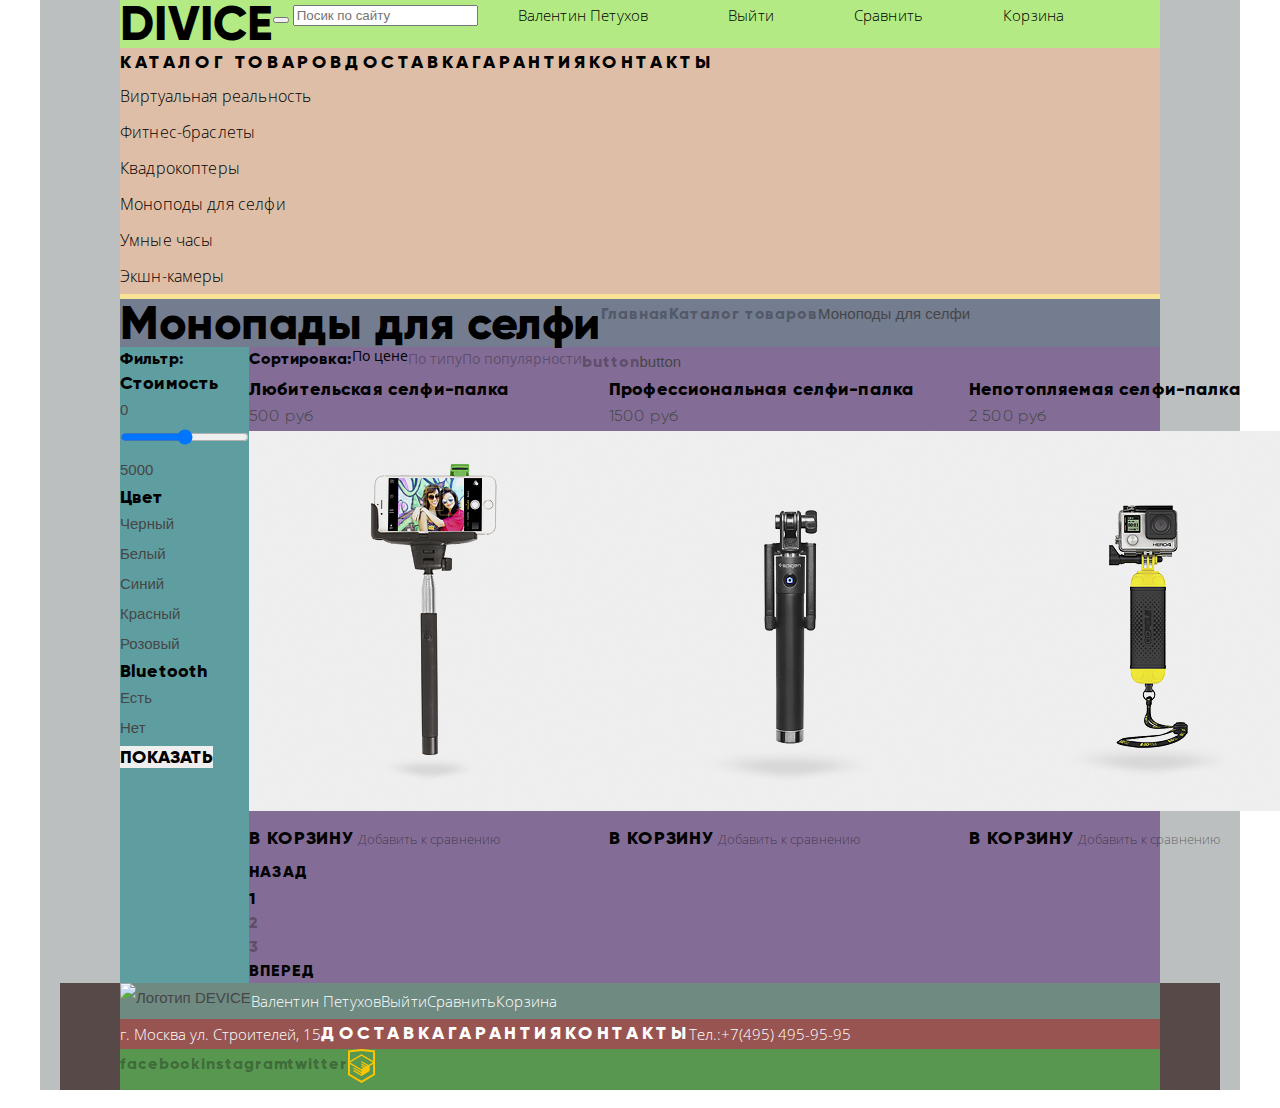
==== commit f6e026a2: "Сетка личного проекта на флексах" ====
--- a/catalog.html
+++ b/catalog.html
@@ -10,141 +10,151 @@
 </head>
 
 <body class="inner-page">
+	<div class="wrapper">
 	<!-- HEADER -->
 	<header class="main-header">
-		<a class="logo" href="index.html">
-			<img src="index.html" alt="Логотип DEVICE">
-		</a>
-		<form class="form-search">
-			<button class="form-search__btn" type="submit"></button>
-			<input class="form-search__input" type="text" name="search" placeholder="Посик по сайту">
-		</form>
-		<ul class="user-nav">
-			<li class="user-nav__item">
-				<a class="main-header__link" href="#">Валентин Петухов</a>
-			</li>
-			<li class="user-nav__item">
-				<a class="main-header__link" href="#">Выйти</a>
-			</li>
-		</ul>
-		<ul>
-			<li>
-				<a class="main-header__link" href="#">Сравнить</a>
-			</li>
-			<li>
-				<a class="main-header__link" href="#">Корзина</a>
-			</li>
-		</ul>
-		<nav class="main-nav">
-			<ul class="main-nav__catalog">
-				<li><span class="main-nav__title">Каталог товаров</span>
-					<ul>
-						<li>
-							<a class="main-nav__link" href="#">
-								Виртуальная реальность
-							</a>
-						</li>
-						<li>
-							<a class="main-nav__link" href="#">
-								Фитнес-браслеты
-							</a>
-						</li>
-						<li>
-							<a class="main-nav__link" href="#">
-								Квадрокоптеры
-							</a>
-						</li>
-						<li>
-							<a class="main-nav__link" href="#">
-								Моноподы для селфи
-							</a>
-						</li>
-						<li>
-							<a class="main-nav__link" href="#">
-								Умные часы
-							</a>
-						</li>
-						<li>
-							<a class="main-nav__link" href="#">
-								Экшн-камеры
-							</a>
-						</li>
-					</ul>
-				</li>
-			</ul>
-			<ul class="main-nav__services">
-				<li>
-					<a class="main-nav__title" href="#">Доставка</a>
-				</li>
-				<li>
-					<a class="main-nav__title" href="#">Гарантия</a>
-				</li>
-				<li>
-					<a class="main-nav__title" href="#">Контакты</a>
-				</li>
-			</ul>
-		</nav>
+		<!-- header-top --> 
+		<div class="header-top">
+			<p class="logo">DIVICE</p>
+			<form class="form-search">
+				<button class="form-search__btn" type="submit"></button>
+				<input class="form-search__input" type="text" name="search" placeholder="Посик по сайту">
+			</form>
+			<ul class="user-nav">
+				<li class="user-nav__item">
+					<a class="main-header__link" href="#">Валентин Петухов</a>
+				</li>
+				<li class="user-nav__item">
+					<a class="main-header__link" href="#">Выйти</a>
+				</li>
+			</ul>
+			<ul class="wrap-link">
+				<li>
+					<a class="main-header__link" href="#">Сравнить</a>
+				</li>
+				<li>
+					<a class="main-header__link" href="#">Корзина</a>
+				</li>
+			</ul>
+		</div>
+		<!-- header bottom -->
+		<div class="header-bottom">
+			<nav class="main-nav">
+				<ul class="main-nav__catalog">
+					<li><span class="main-nav__title">Каталог товаров</span>
+						<ul>
+							<li>
+								<a class="main-nav__link" href="#">
+									Виртуальная реальность
+								</a>
+							</li>
+							<li>
+								<a class="main-nav__link" href="#">
+									Фитнес-браслеты
+								</a>
+							</li>
+							<li>
+								<a class="main-nav__link" href="#">
+									Квадрокоптеры
+								</a>
+							</li>
+							<li>
+								<a class="main-nav__link" href="#">
+									Моноподы для селфи
+								</a>
+							</li>
+							<li>
+								<a class="main-nav__link" href="#">
+									Умные часы
+								</a>
+							</li>
+							<li>
+								<a class="main-nav__link" href="#">
+									Экшн-камеры
+								</a>
+							</li>
+						</ul>
+					</li>
+				</ul>
+				<ul class="main-nav__services">
+					<li>
+						<a class="main-nav__title" href="#">Доставка</a>
+					</li>
+					<li>
+						<a class="main-nav__title" href="#">Гарантия</a>
+					</li>
+					<li>
+						<a class="main-nav__title" href="#">Контакты</a>
+					</li>
+				</ul>
+			</nav>
+		</div>
 	</header>
 
 	<!-- MAIN -->
 	<main class="container">
-		<h1 class="page-title">Монопады для селфи</h1>
-		<ul class="breadcrums">
-			<li><a href="index.html">Главная</a></li>
-			<li><a href="#">Каталог товаров</a></li>
-			<li class="breadcrums-current">Моноподы для селфи</li>
-		</ul>
+		<!-- Banner -->
+		<section class="banner">
+			<h1 class="page-title">Монопады для селфи</h1>
+			<ul class="breadcrums">
+				<li><a href="index.html">Главная</a></li>
+				<li><a href="#">Каталог товаров</a></li>
+				<li class="breadcrums-current">Моноподы для селфи</li>
+			</ul>
+		</section>
+
 		<!-- Filters -->
-		<section class="filters">
-			<h2 class="filters-title">Фильтр:</h2>
-			<form class="filter-form" method="get" action="#" oninput="rate.value=range.value">
-				<fieldset>
-					<legend>Стоимость</legend>
-					0 <input type="range" name="range" min="0" max="10000" value="5000" step="1">
-					<output name="rate">5000</output>
-				</fieldset>
-				<fieldset>
-				<legend>Цвет</legend>
-				<ul>
-					<li class="filter-option">
-						<input id="black" class="visual-hidden filter__input filter__checkbox" type="checkbox" name="black" alt="черный">
-						<label for="black">Черный</label>
-					</li>
-					<li class="filter-option">
-						<input class="visual-hidden filter__input filter__checkbox" type="checkbox" name="white" id="white" alt="белый">
-					<label for="white">Белый</label>
-					</li>
-					<li class="filter-option">
-						<input class="visual-hidden filter__input filter__checkbox" type="checkbox" name="blue" id="blue" alt="синий">
-					<label for="blue">Синий</label>
-					</li>
-					<li class="filter-option">
-						<input class="visual-hidden filter__input filter__checkbox" type="checkbox" name="red" id="red" alt="красный">
-					<label for="red">Красный</label>
-					</li>
-					<li class="filter-option">
-						<input class="visual-hidden filter__input filter__checkbox" type="checkbox" name="rosy" id="rosy" alt="розовый">
-					<label for="rosy">Розовый</label>
-					</li>
-					</ul>
-				</fieldset>
-				<fieldset>
-					<legend>Bluetooth</legend>
-					<ul>
-						<li>
-							<input class="visual-hidden filter__input filter-radio" type="radio" name="bluetooth" id="there" alt="есть" checked>
-							<label for="there">Есть</label>
-						</li>
-						<li>
-							<input class="visual-hidden filter__input filter-radio" type="radio" name="bluetooth" id="no" alt="Нет">
-							<label for="no">Нет</label>
-						</li>
-					</ul>		
-				</fieldset>
-				<button class="filter-btn button" type="submit">Показать</button>
-			</form>
-		</section>
-		<!-- Filters -->
+		<div class="filters-container">
+			<section class="filters">
+				<h2 class="filters-title">Фильтр:</h2>
+				<form class="filter-form" method="get" action="#" oninput="rate.value=range.value">
+					<fieldset>
+						<legend>Стоимость</legend>
+						0 <input type="range" name="range" min="0" max="10000" value="5000" step="1">
+						<output name="rate">5000</output>
+					</fieldset>
+					<fieldset>
+						<legend>Цвет</legend>
+						<ul>
+							<li class="filter-option">
+								<input id="black" class="visuale-hidden filter__input filter__checkbox" type="checkbox" name="black" alt="черный">
+								<label for="black">Черный</label>
+							</li>
+							<li class="filter-option">
+								<input class="visuale-hidden filter__input filter__checkbox" type="checkbox" name="white"	id="white" alt="белый">
+								<label for="white">Белый</label>
+							</li>
+							<li class="filter-option">
+								<input class="visuale-hidden filter__input filter__checkbox" type="checkbox" name="blue" id="blue" alt="синий">
+								<label for="blue">Синий</label>
+							</li>
+							<li class="filter-option">
+								<input class="visuale-hidden filter__input filter__checkbox" type="checkbox" name="red" id="red" alt="красный">
+								<label for="red">Красный</label>
+							</li>
+							<li class="filter-option">
+								<input class="visuale-hidden filter__input filter__checkbox" type="checkbox" name="rosy" id="rosy" alt="розовый">
+								<label for="rosy">Розовый</label>
+							</li>
+						</ul>
+					</fieldset>
+					<fieldset>
+						<legend>Bluetooth</legend>
+						<ul>
+							<li>
+								<input class="visuale-hidden filter__input filter-radio" type="radio" name="bluetooth" id="there" alt="есть" checked>
+								<label for="there">Есть</label>
+							</li>
+							<li>
+								<input class="visuale-hidden filter__input filter-radio" type="radio" name="bluetooth" id="no" alt="Нет">
+								<label for="no">Нет</label>
+							</li>
+						</ul>
+					</fieldset>
+					<button class="filter-btn button" type="submit">Показать</button>
+				</form>
+			</section>
+
 		<!-- Catalog navigation-->
 		<section class="catalog">
 			<h2 class="visuale-hidden">Каталог товаров</h2>
@@ -206,6 +216,7 @@
 				<li class="pagination__item"><a href="#"><span>Вперед</span></a></li>
 			</ul>
 		</section>
+		</div>
 	</main>
 	<!-- FOOTER -->
 	<footer class="main-footer">
@@ -219,7 +230,7 @@
 					<a class="main-footer__link" href="#">Выйти</a>
 				</li>
 			</ul>
-			<ul>
+			<ul class="basket">
 				<li>
 					<a class="main-footer__link" href="#">Сравнить</a>
 				</li>
@@ -244,7 +255,7 @@
 						<a class="footer-services__link" href="#">Контакты</a>
 					</li>
 				</ul>
-			<p class="contacts">
+			<p class="footer-middle__contacts">
 				Тел.:+7(495) 495-95-95
 			</p>
 		</section>
@@ -260,6 +271,7 @@
 			</a>
 		</section>
 	</footer>
+</div>
 </body>
 
 </html>--- a/css/style.css
+++ b/css/style.css
@@ -18,17 +18,48 @@
 	list-style-type: none;
 }
 
-/* .visual-hidden {
+.visuale-hidden {
 	position: absolute;
 	clip: rect(0 0 0 0);
 	width: 1px;
 	height: 1px;
 	margin: -1px;
-} */
-
-/* HEADER */
+}
+
+ html,
+ body {
+	 width: 100%;
+	 height: 100%;
+ }
+
+ .wrapper {
+	 background-color: #858d8d8f;
+	 width: 1160px;
+	 margin: 0 auto;
+	 padding: 0 20px 0 20px;
+ }
+
+/* ===== HEADER ===== */
+.main-header {
+	margin-top: 40px;
+	background-color: #f7e296;
+	max-width: 1040px;
+	height: 299px;
+	margin: 0 auto;
+}
+
+.logo {
+	margin: 0;
+	font-family: "Gilroy-ExtraBold", sans-serif;
+	text-transform: uppercase;
+	font-size: 48px;
+	line-height: 48px;
+	letter-spacing: 0.26px;
+	color: #000000;
+}
+
 .main-nav__title {
-	font-family: "Gilroy-Light", sans-serif;
+	font-family: "Gilroy-ExtraBold", sans-serif;
 	text-transform: uppercase;
 	font-size: 18px;
 	line-height: 24px;
@@ -43,6 +74,7 @@
 	line-height: 30px;
 	letter-spacing: 0.15px;
 	color: #000000;
+	padding: 0 40px;
 }
 
 .main-nav__link {
@@ -50,6 +82,48 @@
 	line-height: 36px;
 	letter-spacing: 0.15px;
 	color: #000000;
+}
+
+
+
+/* ===== header-top ===== */
+.header-top {
+	background-color: rgba(0, 255, 85, 0.274);
+	display: flex;
+}
+
+.user-nav {
+	display: flex;
+	margin: 0;
+	padding: 0;
+}
+
+.wrap-link {
+	display: flex;
+	margin: 0;
+	padding: 0;
+}
+
+/* header-bottom */
+.header-bottom {
+	background-color: rgba(89, 0, 255, 0.158);
+}
+
+.main-nav {
+	display: flex;
+}
+
+.main-nav__catalog {
+	margin: 0;
+	padding: 0;
+}
+
+/* .main-nav__catalog ul {
+	display: none;
+} */
+
+.main-nav__services {
+	display: flex;
 }
 
 
@@ -63,35 +137,33 @@
 
 
 /* MAIN */
+.container {
+	background-color: #d4fab58f;
+	max-width: 1040px;
+	margin: 0 auto;
+}
+
 /* Slider */
-.breadcrums a {
-	font-family: "OpenSansLight", sans-serif;
-	font-size: 14px;
-	line-height: 24px;
-	letter-spacing: 0.14px;
-	font-weight: normal;
-	color: rgb(0, 0, 0, 0.3);
-}
-
-.breadcrums-current {
-	font-family: "OpenSansLight", sans-serif;
-	font-size: 14px;
-	line-height: 24px;
-	letter-spacing: 0.14px;
-	font-weight: normal;
-	color: rgb(0, 0, 0, 0.3);
+.slider {
+	position: relative;
+}
+.slider-flex {
+	display: flex;
 }
 
 .slider-title {
+	position: absolute;
+	right: 0;
+	margin: 0;
 	font-family: "Gilroy-ExtraBold", sans-serif;
 	font-size: 47px;
 	line-height: 56px;
-	letter-spacing: 0.17px;
-	font-weight: 800;
+	letter-spacing: 0.15px;
 	color: #000000;
 }
 
 .slider__text {
+	margin: 0;
 	font-family: "OpenSansLight", sans-serif;
 	font-size: 15px;
 	line-height: 30px;
@@ -121,21 +193,71 @@
 	font-family: "OpenSansLight", sans-serif;
 	font-size: 13px;
 	line-height: 20px;
-	letter-spacing: 0.13px;
+	letter-spacing: 0.15px;
 	font-weight: lighter;
 }
 
+.feature__list {
+	display: flex;
+	margin: 0;
+	padding: 0;
+}
+
+
+/* slider one */
+/* .slider__slider-one {
+	visibility: hidden;
+} */
+
+/* slider two */
+.slider__slider-two {
+	visibility: hidden;
+}
+
+/* slider three */
+.slider__slider-three {
+	visibility: hidden;
+}
+
+
+
 /* Catalog-popular */
+.catalog-popular {
+	background-color: rgba(150, 106, 190, 0.466);
+}
+
+.catalog-popular__list {
+	display: flex;
+	justify-content: space-between;
+	margin: 0;
+	padding: 0;
+}
+
 .catalog-popular__title a {
 	font-family: "Gilroy-ExtraBold", sans-serif;
 	font-size: 18px;
 	line-height: 24px;
-	letter-spacing: 0.18px;
+	letter-spacing: 0.15px;
 	font-weight: 800;
 	color: #000000;
 }
 
 /* Tabs */
+.tabs-wrapper {
+	background-color: rgba(0, 255, 128, 0.561)
+	width: 100%;
+}
+
+.tabs {
+	background-color: #ec8888;
+	display: flex
+	
+}
+
+.tabs-services {
+	margin: 0;
+	padding: 0;
+}
 .tabs-services a {
 	font-family: "Gilroy-ExtraBold", sans-serif;
 	font-size: 18px;
@@ -144,7 +266,12 @@
 	color: #000000;
 }
 
-.tabs-services__content h3 {
+.tabs-content {
+	margin: 0;
+	padding: 0;
+}
+
+.tabs-content h3 {
 	font-family: "Gilroy-ExtraBold", sans-serif;
 	font-size: 47px;
 	line-height: 58px;
@@ -153,19 +280,63 @@
 	color: #000000;
 }
 
-.tabs-services__content p {
+.tabs-content p {
 	font-family: "OpenSansLight", sans-serif;
 	font-size: 15px;
 	line-height: 30px;
 	letter-spacing: 0.15px;
 }
 
-/* Inner-page Filter*/
+.tabs-menu {
+	background-color: rgb(148, 204, 93);
+}
+
+
+/* ===== Inner-page Banner ===== */
+.banner {
+	background-color: rgba(68, 68, 122, 0.644);
+	display: flex;
+	max-width: 1040px; 
+}
+
+.banner h1 {
+	margin: 0;
+}
+
+.breadcrums {
+	display: flex;
+	margin: 0;
+	padding: 0;
+}
+
+
+/* ====== Inner-page Filter ====== */
+.filters-container {
+	background-color: rgb(131, 109, 151);
+	display: flex;
+	width: 1040px;
+	height: 100%;
+
+}
+
+.filters {
+	background-color: cadetblue;
+}
+
+
 .filter-form fieldset {
 	border: none;
+	margin: 0;
+	padding: 0;
+}
+
+.filter-form input, ul {
+	margin: 0;
+	padding: 0;
 }
 
 .filters-title {
+	margin: 0;
 	font-family: "Gilroy-ExtraBold", sans-serif;
 	font-size: 16px;
 	line-height: 24px;
@@ -174,10 +345,12 @@
 }
 
 .filters legend {
-	font-family: "Gilroy-ExtraBold", sans-serif;
-	font-size: 18px;
-	line-height: 24px;
-	letter-spacing: 0.18px;
+	margin: 0;
+	padding: 0;
+	font-family: "Gilroy-ExtraBold", sans-serif;
+	font-size: 18px;
+	line-height: 24px;
+	letter-spacing: 0.15px;
 	color: #000000;
 }
  
@@ -185,11 +358,14 @@
 	font-family: "OpenSansLight", sans-serif;
 	font-size: 16px;
 	line-height: 39px;
-	letter-spacing: 0.14px;
+	letter-spacing: 0.15px;
 	color: #000000;
 }
 
 .filter-btn {
+	border: none;
+	margin: 0;
+	padding: 0;
 	font-family: "Gilroy-ExtraBold", sans-serif;
 	text-transform: uppercase;
 	font-size: 18px;
@@ -198,7 +374,21 @@
 	color: #000000;
 }
 
-/* Inner-page Catalog navigation*/
+/* ====== Inner-page Catalog navigation ===== */
+.сatalog-sort {
+	display: flex;
+}
+
+.сatalog-sort__list {
+	display: flex;
+	flex-wrap: wrap;
+	
+}
+
+.catalog__list {
+	display: flex;
+}
+
 .сatalog-sort__item {
 	font-family: "OpenSansRegular", sans-serif;
 	font-size: 14px;
@@ -209,15 +399,17 @@
 	color: #000000;
 }
 /* стрелки меню */
-/* .сatalog-sort__btn {
-
-} */
+.сatalog-sort__btn {
+display: flex;
+} 
 
 .catalog__item h3 {
-	font-family: "Gilroy-ExtraBold", sans-serif;
-	font-size: 18px;
-	line-height: 24px;
-	letter-spacing: 0.18px;
+	margin: 0;
+	padding: 0;
+	font-family: "Gilroy-ExtraBold", sans-serif;
+	font-size: 18px;
+	line-height: 24px;
+	letter-spacing: 0.15px;
 	font-weight: 800;
 	color: #000000;
 }
@@ -226,7 +418,7 @@
 	font-family: "Gilroy-Light", sans-serif;
 	font-size: 16px;
 	line-height: 24px;
-	letter-spacing: 0.16px;
+	letter-spacing: 0.15px;
 }
 
 .catalog__cart {
@@ -242,7 +434,7 @@
 	font-family: "OpenSansLight", sans-serif;
 	font-size: 13px;
 	line-height: 36px;
-	letter-spacing: 0.13px;
+	letter-spacing: 0.15px;
 	color: hsl(0, 0%, 0%, 50%);
 }
 
@@ -268,9 +460,26 @@
 
 
 /* Brands */
-
-/* About, Contacts*/
+.brands {
+	background-color: rgb(130, 84, 173);
+}
+
+.brand__list {
+	margin: 0;
+	padding: 0;
+	display: flex;
+	justify-content: space-between;
+}
+
+
+/* About */
+.about-wrapper {
+	background-color: #ec9898;
+	display: flex;
+}
+
 .about-contacts-title {
+	margin: 0;
 	font-family: "Gilroy-ExtraBold", sans-serif;
 	font-size: 47px;
 	line-height: 48px;
@@ -283,6 +492,12 @@
 	font-family: "OpenSansLight", sans-serif;
 	font-size: 15px;
 	line-height: 30px;
+	margin: 0;
+}
+
+.about-item {
+	margin: 0;
+	padding: 0;
 }
 
 .about-item li {
@@ -302,22 +517,70 @@
 	color: #000000;
 }
 
+
+.about {
+	background-color: rgba(96, 143, 69, 0.637);
+}
+
+.contacts {
+	background-color: rgba(236, 122, 56, 0.712);
+}
+
 /* FOOTER */
 /* Main-footer */
+.main-footer {
+	background-color: #584949;
+	width: 100%;
+}
+
 .main-footer__link  {
 	font-family: "OpenSansLight", sans-serif;
 	font-size: 15px;
 	line-height: 36px;
 	letter-spacing: 0.15px;
-	color: #000000;
-}
-
-/* Footer-middle */
+	color: #FFFFFF;
+}
+
+/* footer-top */
+.footer-top {
+	background-color: rgb(110, 138, 129);
+	display: flex;
+	max-width: 1040px;
+	margin: 0 auto;
+}
+
+.main-footer__user-nav {
+	display: flex;
+	margin: 0;
+	padding: 0;
+}
+
+.basket {
+	display: flex;
+	margin: 0;
+	padding: 0;
+}
+
+/* footer-middle */
+.footer-middle {
+	background-color: rgb(151, 84, 80);
+	display: flex;
+	max-width: 1040px;
+	margin: 0 auto;
+}
+
 .footer-middle p {
 	font-family: "OpenSansLight", sans-serif;
 	font-size: 15px;
 	line-height: 30px;
-	color: #000000;
+	color: #FFFFFF;
+	
+}
+
+.footer-services {
+	display: flex;
+	margin: 0;
+	padding: 0;
 }
 
 .footer-services__link {
@@ -327,6 +590,24 @@
 	line-height: 24px;
 	letter-spacing: 3.6px;
 	font-weight: 800;
-	color: #000000;
-}
-
+	color: #FFFFFF;
+}
+
+.address, 
+.footer-middle__contacts {
+	margin: 0;
+}
+
+/* footer-bottom */
+.footer-bottom {
+	background-color: rgb(88, 151, 80);
+	display: flex;
+	max-width: 1040px;
+	margin: 0 auto;
+}
+
+.social {
+	display: flex;
+	margin: 0;
+	padding: 0;
+}--- a/css/fonts.css
+++ b/css/fonts.css
@@ -1,37 +1,38 @@
 /* font-family: "Gilroy-Light"; */
 @font-face {
 	font-family: "Gilroy-Light";
-	src: url("fonts/gilroy/Gilroy-Light.eot");
-	src: url("fonts/gilroy/Gilroy-Light.eot?#iefix") format("embedded-opentype"),
-			 url("fonts/gilroy/Gilroy-Light.woff") format("woff"),
-			 url("fonts/gilroy/Gilroy-Light.ttf") format("truetype");
+	src: url("../fonts/gilroy/Gilroy-Light.eot");
+	src: url("../fonts/gilroy/Gilroy-Light.eot?#iefix") format("embedded-opentype"),
+			 url("../fonts/gilroy/Gilroy-Light.woff") format("woff"),
+			 url("../fonts/gilroy/Gilroy-Light.ttf") format("truetype");
 }
 
 /* font-family: "Gilroy-ExtraBold"; */
 @font-face {
 	font-family: "Gilroy-ExtraBold";
-	src: url("fonts/gilroy/Gilroy-ExtraBold.eot");
-	src: url("fonts/gilroy/Gilroy-ExtraBold.eot?#iefix") format("embedded-opentype"),
-			 url("fonts/gilroy/Gilroy-ExtraBold.woff") format("woff"),
-			 url("fonts/gilroy/Gilroy-ExtraBold.ttf") format("truetype");
+	src: url("../fonts/gilroy/Gilroy-ExtraBold.eot");
+	src: url("../fonts/gilroy/Gilroy-ExtraBold.eot?#iefix") format("embedded-opentype"),
+			 url("../fonts/gilroy/Gilroy-ExtraBold.woff") format("woff"),
+			 url("../fonts/gilroy/Gilroy-ExtraBold.ttf") format("truetype");
 }
 
 /* font-family: "Open Sans Light"; */
 @font-face {
 	font-family: "OpenSansLight";
-	src: url("fonts/open_sans/OpenSansLight/OpenSansLight.eot");
-	src: url("fonts/open_sans/OpenSansLight/OpenSansLight.eot?#iefix") format("embedded-opentype"),
-	     url("fonts/open_sans/OpenSansLight/OpenSansLight.woff") format("woff"),
-	     url("fonts/open_sans/OpenSansLight/OpenSansLight.ttf") format("truetype");
+	src: url("../fonts/open_sans/OpenSansLight/OpenSansLight.eot");
+	src: url("../fonts/open_sans/OpenSansLight/OpenSansLight.eot?#iefix") format("embedded-opentype"),
+	     url("../fonts/open_sans/OpenSansLight/OpenSansLight.woff") format("woff"),
+	     url("../fonts/open_sans/OpenSansLight/OpenSansLight.ttf") format("truetype");
 }
 
 /* font-family: "Open Sans Regular"; */
 @font-face {
 	font-family: "OpenSansRegular";
-	src: url("fonts/open_sans/OpenSansRegular/OpenSansRegular.eot");
-	src: url("fonts/open_sans/OpenSansRegular/OpenSansRegular.eot?#iefix") format("embedded-opentype"),
-	     url("fonts/open_sans/OpenSansRegular/OpenSansRegular.woff") format("woff"),
-	     url("fonts/open_sans/OpenSansRegular/OpenSansRegular.ttf") format("truetype");
+	src: url("../fonts/open_sans/OpenSansRegular/OpenSansRegular.eot");
+	src: url("../fonts/open_sans/OpenSansRegular/OpenSansRegular.eot?#iefix") format("embedded-opentype"),
+	     url("../fonts/open_sans/OpenSansRegular/OpenSansRegular.woff") format("woff"),
+	     url("../fonts/open_sans/OpenSansRegular/OpenSansRegular.ttf") format("truetype");
 }
 
 
+
